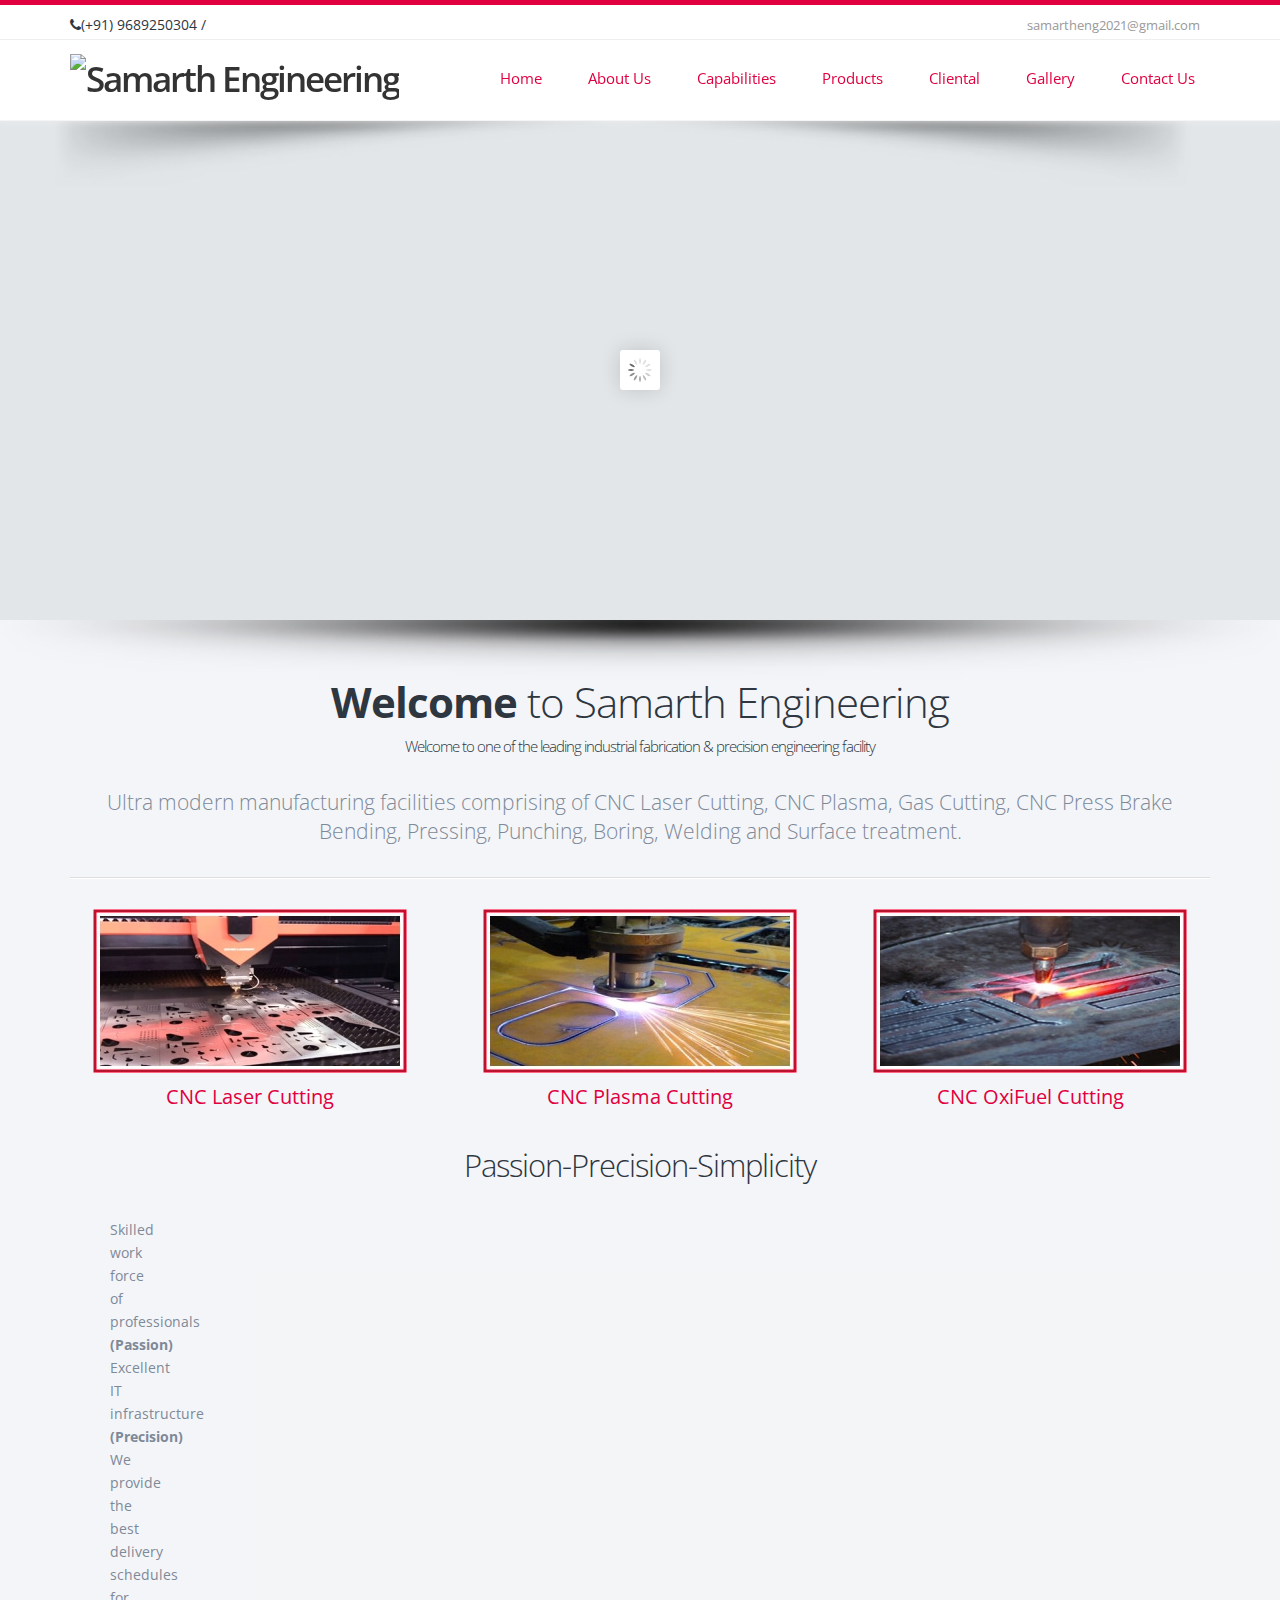
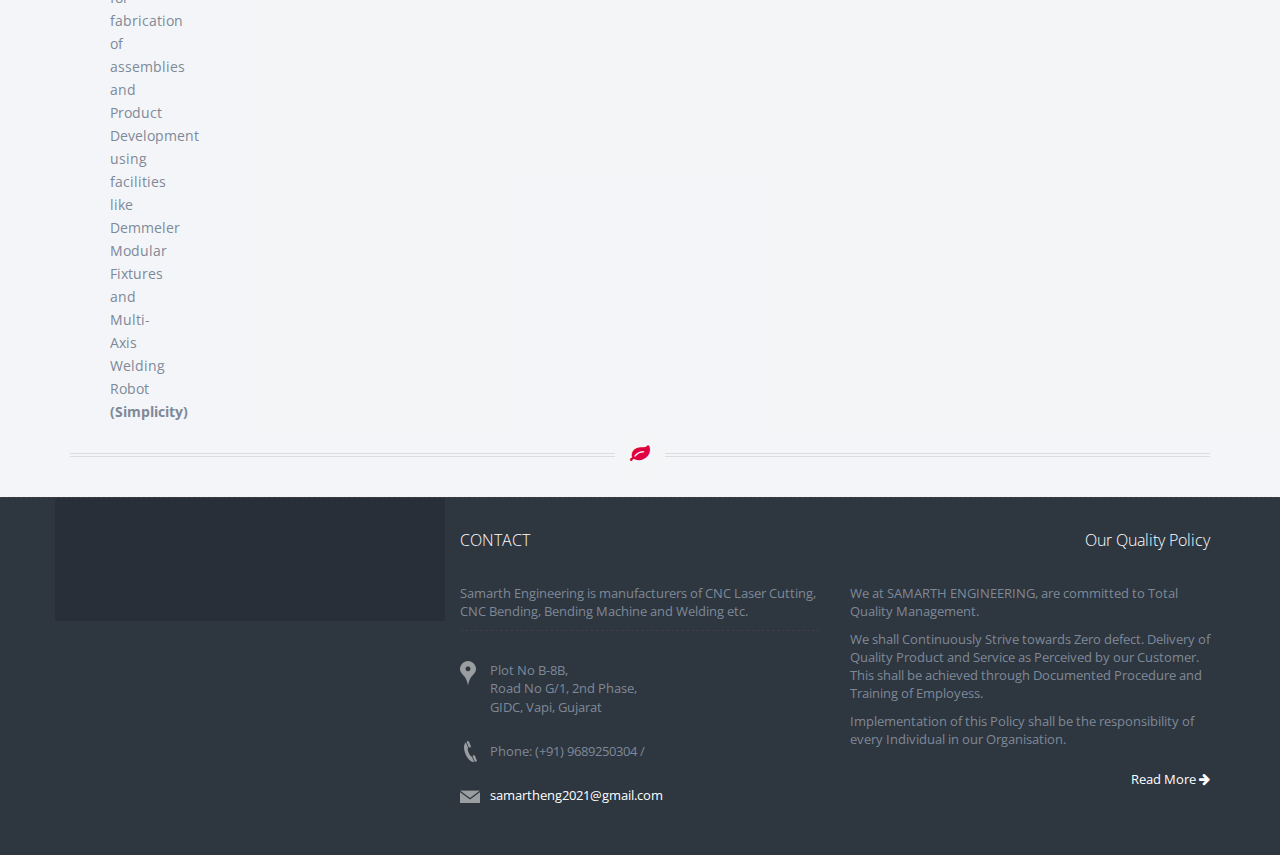
==== www.samartheng.com/index.html @ 7fe0d3ba "insert" ====
<!DOCTYPE html>

<html xmlns="http://www.w3.org/1999/xhtml">

<!-- Mirrored from www.samartheng.com/ by HTTrack Website Copier/3.x [XR&CO'2014], Wed, 17 Apr 2024 07:54:23 GMT -->
<!-- Added by HTTrack --><meta http-equiv="content-type" content="text/html;charset=utf-8" /><!-- /Added by HTTrack -->
<head><meta charset="utf-8" /><title>
	Samarth Engineering one of the leading industrial fabrication & precision engineering facility. Ultra modern manufacturing facilities comprising of CNC Laser Cutting, CNC Plasma, Gas Cutting, CNC Press Brake Bending, Pressing, Punching, Boring, Welding and Surface treatment in Vapi, Daman, Valsad, Silvassa, Umbergaon, Bhilad, Sarigam, Pardi, South Gujarat.
</title><meta name="keywords" content="Samarth Engineering work by us CNC Laser Cutting Machines | CNC OxiFuel Cutting | CNC Plasma Cutting | Machining in lathe  | Surface treatments (Pickling &amp; Passivation, polishing, Blasting &amp; Painting etc.)  | Plate Rolling / Bending  in Vapi, Daman, Valsad, Silvassa, Umbergaon, Bhilad, Sarigam, Pardi, South Gujarat" /><meta name="description" content="Samarth Engineering one of the leading industrial fabrication &amp; precision engineering facility. Ultra modern manufacturing facilities comprising of CNC Laser Cutting, CNC Plasma, Gas Cutting, CNC Press Brake Bending, Pressing, Punching, Boring, Welding and Surface treatment." /><meta name="Author" />

    <!-- mobile settings -->
    <meta name="viewport" content="width=device-width, maximum-scale=1, initial-scale=1, user-scalable=0" />

    <!-- WEB FONTS -->
    <link href="https://fonts.googleapis.com/css?family=Open+Sans:300,400,700,800" rel="stylesheet" type="text/css" />

    <!-- CORE CSS -->
    <link href="assets/plugins/bootstrap/css/bootstrap.min.css" rel="stylesheet" type="text/css" /><link href="assets/css/font-awesome.css" rel="stylesheet" type="text/css" /><link href="assets/plugins/owl-carousel/owl.carousel.css" rel="stylesheet" type="text/css" /><link href="assets/plugins/owl-carousel/owl.theme.css" rel="stylesheet" type="text/css" /><link href="assets/plugins/owl-carousel/owl.transitions.css" rel="stylesheet" type="text/css" /><link href="assets/plugins/magnific-popup/magnific-popup.css" rel="stylesheet" type="text/css" /><link href="assets/css/animate.css" rel="stylesheet" type="text/css" /><link href="assets/css/superslides.css" rel="stylesheet" type="text/css" />

    <!-- REVOLUTION SLIDER -->
    <link href="assets/plugins/slider.revolution.v4/css/settings.css" rel="stylesheet" type="text/css" />

    <!-- THEME CSS -->
    <link href="assets/css/essentials.css" rel="stylesheet" type="text/css" /><link href="assets/css/layout.css" rel="stylesheet" type="text/css" /><link href="assets/css/layout-responsive.css" rel="stylesheet" type="text/css" /><link href="assets/css/color_scheme/orange.css" rel="stylesheet" type="text/css" />
    <!-- orange: default style -->
    <!--<link id="css_dark_skin" href="assets/css/layout-dark.css" rel="stylesheet" type="text/css" />-->
    <!-- DARK SKIN -->

    <!-- styleswitcher - demo only -->
    <link href="assets/css/color_scheme/orange.css" rel="alternate stylesheet" type="text/css" title="orange" /><link href="assets/css/color_scheme/red.css" rel="alternate stylesheet" type="text/css" title="red" /><link href="assets/css/color_scheme/pink.css" rel="alternate stylesheet" type="text/css" title="pink" /><link href="assets/css/color_scheme/yellow.css" rel="alternate stylesheet" type="text/css" title="yellow" /><link href="assets/css/color_scheme/darkgreen.css" rel="alternate stylesheet" type="text/css" title="darkgreen" /><link href="assets/css/color_scheme/green.css" rel="alternate stylesheet" type="text/css" title="green" /><link href="assets/css/color_scheme/darkblue.css" rel="alternate stylesheet" type="text/css" title="darkblue" /><link href="assets/css/color_scheme/blue.css" rel="alternate stylesheet" type="text/css" title="blue" /><link href="assets/css/color_scheme/brown.css" rel="alternate stylesheet" type="text/css" title="brown" /><link href="assets/css/color_scheme/lightgrey.css" rel="alternate stylesheet" type="text/css" title="lightgrey" />
    <!-- /styleswitcher - demo only -->

    <!-- STYLESWITCHER - REMOVE ON PRODUCTION/DEVELOPMENT -->
    <link href="assets/plugins/styleswitcher/styleswitcher.html" rel="stylesheet" type="text/css" />

    <!-- Morenizr -->
    <script type="text/javascript" src="assets/plugins/modernizr.min.js"></script>
    
</head>
<body>
    <form method="post" action="https://www.samartheng.com/" id="form1">
<div class="aspNetHidden">
<input type="hidden" name="__VIEWSTATE" id="__VIEWSTATE" value="/wEPDwUKMTY1NDU2MTA1Mg9kFgJmD2QWAgIDD2QWAgIBDxYCHgVjbGFzcwUHY3VycmVudGRk8Z2JwL98B8uOlHuueDsgdNVasEkk8DAMAhuePHxxT/w=" />
</div>

<div class="aspNetHidden">

	<input type="hidden" name="__VIEWSTATEGENERATOR" id="__VIEWSTATEGENERATOR" value="CA0B0334" />
</div>
        <!-- Top Bar -->
        <header id="topHead" class="fixed" style="border-top: 5px solid #E0003F;">
            <div class="container">

                <!-- PHONE/EMAIL -->
                <span class="quick-contact pull-left">
                    <i class="fa fa-phone"></i>(+91) 9689250304 /<!-- (+91) 8830558223-->
                </span>
                <!-- /PHONE/EMAIL -->

                <!-- LANGUAGE -->
                <div class="btn-group pull-right hidden-xs">
                    <span class="quick-contact pull-left">
                        <a class="hidden-xs" href="#">samartheng2021@gmail.com</a>
                    </span>
                </div>
                <!-- /LANGUAGE -->




            </div>
        </header>
        <!-- /Top Bar -->

        <!-- TOP NAV -->
        <header id="topNav" class="topHead">
            <!-- remove class="topHead" if no topHead used! -->
            <div class="container">

                <!-- Mobile Menu Button -->


                <!-- Logo text or image -->
                <a class="logo" href="Default.html">
                    <img src="assets/images/logo.png" alt="Samarth Engineering" />
                </a>

                <!-- Top Nav -->
                <div class="navbar-collapse nav-main-collapse  pull-right">
                    <nav class="nav-main mega-menu">
                        <ul class="nav nav-pills nav-main scroll-menu" id="topMain">
                            <li >
                                <a href="Default.html" id="a1" class="current">Home</a>
                            </li>
                            <li id="a2" class="">
                                <a class="dropdown-toggle" href="about-us.html">About Us</a>
                            </li>
                            <li id="a3" class="">
                                <a class="dropdown-toggle" href="Capabilities.html">Capabilities</a>
                            </li>
                            <li id="a8" class="">
                                <a class="dropdown-toggle" href="products.html">Products</a>
                            </li>
                            <li id="a5" class="">
                                <a class="dropdown-toggle" href="clients.html">Cliental</a>
                            </li>
                            <li id="a6" class="">
                                <a class="dropdown-toggle" href="gallery.html">Gallery</a>
                            </li>
                            <li id="a7" class="">
                                <a class="dropdown-toggle" href="contact-us.html">Contact Us</a>
                            </li>

                        </ul>
                    </nav>
                </div>
                <!-- /Top Nav -->

            </div>
        </header>

        <span id="header_shadow" style="top: 111px;"></span>
        <!-- /TOP NAV -->
        
    <div id="wrapper" style="padding-bottom:20px;">

        <!-- REVOLUTION SLIDER -->
        <div class="fullwidthbanner-container roundedcorners">
            <div class="fullwidthbanner">
                <ul>

                    <!-- SLIDE  -->
                    <li data-transition="fade" data-slotamount="7" data-masterspeed="1500">

                        <!-- COVER IMAGE -->
                        <img src="assets/images/sliderbg1.jpg" alt="" data-bgfit="cover" data-bgposition="left top" data-bgrepeat="no-repeat">

                        <!-- LAYER NR. 1 -->
                        <div class="tp-caption lightgrey_divider skewfromrightshort customout"
                            data-x="85"
                            data-y="224"
                            data-customout="x:0;y:0;z:0;rotationX:0;rotationY:0;rotationZ:0;scaleX:0.75;scaleY:0.75;skewX:0;skewY:0;opacity:0;transformPerspective:600;transformOrigin:50% 50%;"
                            data-speed="500"
                            data-start="1200"
                            data-easing="Power4.easeOut"
                            data-endspeed="500"
                            data-endeasing="Power4.easeIn"
                            data-captionhidden="off"
                            style="z-index: 2">
                        </div>

                        <!-- LAYER NR. 2 -->
                        <div class="tp-caption customin customout"
                            data-x="right" data-hoffset="-100"
                            data-y="bottom" data-voffset="0"
                            data-customin="x:50;y:150;z:0;rotationX:0;rotationY:0;rotationZ:0;scaleX:0.5;scaleY:0.5;skewX:0;skewY:0;opacity:0;transformPerspective:0;transformOrigin:50% 50%;"
                            data-customout="x:0;y:0;z:0;rotationX:0;rotationY:0;rotationZ:0;scaleX:0.75;scaleY:0.75;skewX:0;skewY:0;opacity:0;transformPerspective:600;transformOrigin:50% 50%;"
                            data-speed="1500"
                            data-start="700"
                            data-easing="Elastic.easeInOut"
                            data-endspeed="500"
                            data-endeasing="Power1.easeIn"
                            style="z-index: 3">
                            <img src="assets/images/slider-1-up.jpg" alt="">
                        </div>

                        <!-- LAYER NR. 3 -->
                        <div class="tp-caption large_bold_grey skewfromrightshort customout"
                            data-x="80"
                            data-y="66"
                            data-customout="x:0;y:0;z:0;rotationX:0;rotationY:0;rotationZ:0;scaleX:0.75;scaleY:0.75;skewX:0;skewY:0;opacity:0;transformPerspective:600;transformOrigin:50% 50%;"
                            data-speed="500"
                            data-start="800"
                            data-easing="Back.easeOut"
                            data-endspeed="500"
                            data-endeasing="Power4.easeIn"
                            data-captionhidden="off"
                            style="z-index: 4; color: white;">
                            Laser
                        </div>

                        <!-- LAYER NR. 4 -->
                        <div class="tp-caption large_bold_grey skewfromleftshort customout"
                            data-x="80"
                            data-y="122"
                            data-customout="x:0;y:0;z:0;rotationX:0;rotationY:0;rotationZ:0;scaleX:0.75;scaleY:0.75;skewX:0;skewY:0;opacity:0;transformPerspective:600;transformOrigin:50% 50%;"
                            data-speed="300"
                            data-start="1100"
                            data-easing="Back.easeOut"
                            data-endspeed="500"
                            data-endeasing="Power4.easeIn"
                            data-captionhidden="off"
                            style="z-index: 7; color: white">
                            Cutting
                        </div>

                        <!-- LAYER NR. 5 -->
                        <div class="tp-caption small_thin_grey customin customout"
                            data-x="80"
                            data-y="230"
                            data-customin="x:0;y:100;z:0;rotationX:0;rotationY:0;rotationZ:0;scaleX:1;scaleY:3;skewX:0;skewY:0;opacity:0;transformPerspective:600;transformOrigin:0% 0%;"
                            data-customout="x:0;y:0;z:0;rotationX:0;rotationY:0;rotationZ:0;scaleX:0.75;scaleY:0.75;skewX:0;skewY:0;opacity:0;transformPerspective:600;transformOrigin:50% 50%;"
                            data-speed="500"
                            data-start="1300"
                            data-easing="Power4.easeOut"
                            data-endspeed="500"
                            data-endeasing="Power4.easeIn"
                            data-captionhidden="off"
                            style="z-index: 8; color: white; font-weight: bold; text-shadow: 1px 1px 2px black, 0 0 1em white, 0 0 0.2em white;">
                            Fiber Optic CNC laser cutting machine enables
                            <br />
                            Mild Steel, Stainless Steel, Copper, Brass and Aluminum<br />
                             Laser Cutting Solutions.<br />

                            <a href="products.html" style="color: red; font-weight: bold; text-shadow: 1px 1px 2px black, 0 0 1em white, 0 0 0.2em white;">Read more...</a>
                        </div>

                    </li>

                    <!-- SLIDE  -->
                    <li data-transition="3dcurtain-vertical" data-slotamount="14" data-masterspeed="300" data-delay="10000">

                        <!-- COVER IMAGE -->
                        <img src="assets/images/sliderbg2.jpg" alt="" data-bgfit="cover" data-bgposition="left top" data-bgrepeat="no-repeat" />

                        <!-- LAYER NR. 1 -->
                        <div class="tp-caption lightgrey_divider skewfromrightshort customout"
                            data-x="85"
                            data-y="224"
                            data-customout="x:0;y:0;z:0;rotationX:0;rotationY:0;rotationZ:0;scaleX:0.75;scaleY:0.75;skewX:0;skewY:0;opacity:0;transformPerspective:600;transformOrigin:50% 50%;"
                            data-speed="500"
                            data-start="1200"
                            data-easing="Power4.easeOut"
                            data-endspeed="500"
                            data-endeasing="Power4.easeIn"
                            data-captionhidden="off"
                            style="z-index: 2">
                        </div>

                        <!-- LAYER NR. 2 -->
                        <div class="tp-caption customin customout"
                            data-x="right" data-hoffset="-100"
                            data-y="bottom" data-voffset="0"
                            data-customin="x:50;y:150;z:0;rotationX:0;rotationY:0;rotationZ:0;scaleX:0.5;scaleY:0.5;skewX:0;skewY:0;opacity:0;transformPerspective:0;transformOrigin:50% 50%;"
                            data-customout="x:0;y:0;z:0;rotationX:0;rotationY:0;rotationZ:0;scaleX:0.75;scaleY:0.75;skewX:0;skewY:0;opacity:0;transformPerspective:600;transformOrigin:50% 50%;"
                            data-speed="1500"
                            data-start="700"
                            data-easing="Elastic.easeInOut"
                            data-endspeed="500"
                            data-endeasing="Power1.easeIn"
                            style="z-index: 3">
                            <img src="assets/images/slider-2-up.jpg" alt="">
                        </div>

                        <!-- LAYER NR. 3 -->
                        <div class="tp-caption large_bold_grey skewfromrightshort customout"
                            data-x="80"
                            data-y="66"
                            data-customout="x:0;y:0;z:0;rotationX:0;rotationY:0;rotationZ:0;scaleX:0.75;scaleY:0.75;skewX:0;skewY:0;opacity:0;transformPerspective:600;transformOrigin:50% 50%;"
                            data-speed="500"
                            data-start="800"
                            data-easing="Back.easeOut"
                            data-endspeed="500"
                            data-endeasing="Power4.easeIn"
                            data-captionhidden="off"
                            style="z-index: 4; color: white;">
                            CNC Profile
                        </div>

                        <!-- LAYER NR. 4 -->
                        <div class="tp-caption large_bold_grey skewfromleftshort customout"
                            data-x="80"
                            data-y="122"
                            data-customout="x:0;y:0;z:0;rotationX:0;rotationY:0;rotationZ:0;scaleX:0.75;scaleY:0.75;skewX:0;skewY:0;opacity:0;transformPerspective:600;transformOrigin:50% 50%;"
                            data-speed="300"
                            data-start="1100"
                            data-easing="Back.easeOut"
                            data-endspeed="500"
                            data-endeasing="Power4.easeIn"
                            data-captionhidden="off"
                            style="z-index: 7; color: white">
                            Cutting 
                        </div>

                        <!-- LAYER NR. 5 -->
                        <div class="tp-caption small_thin_grey customin customout"
                            data-x="80"
                            data-y="230"
                            data-customin="x:0;y:100;z:0;rotationX:0;rotationY:0;rotationZ:0;scaleX:1;scaleY:3;skewX:0;skewY:0;opacity:0;transformPerspective:600;transformOrigin:0% 0%;"
                            data-customout="x:0;y:0;z:0;rotationX:0;rotationY:0;rotationZ:0;scaleX:0.75;scaleY:0.75;skewX:0;skewY:0;opacity:0;transformPerspective:600;transformOrigin:50% 50%;"
                            data-speed="500"
                            data-start="1300"
                            data-easing="Power4.easeOut"
                            data-endspeed="500"
                            data-endeasing="Power4.easeIn"
                            data-captionhidden="off"
                            style="z-index: 8; color: white; font-weight: bold; text-shadow: 1px 1px 2px black, 0 0 1em white, 0 0 0.2em white;">
                            Oxifuel, Plasma & CNC Marking Facilities Available 
                            <br />
                            upto 200mm (Mild Steel)<br />
                            upto 25mm (Stainless Steel)<br />
                            Bed Size 3000mm x 8000mm (Max)<br />
                            <a href="products.html" style="color: red; font-weight: bold; text-shadow: 1px 1px 2px black, 0 0 1em white, 0 0 0.2em white;">Read more...</a>
                        </div>

                    </li>

                </ul>
                <div class="tp-bannertimer"></div>
            </div>
        </div>
        <!-- /REVOLUTION SLIDER -->


        <section class="container text-center">
            <h1 class="text-center" style="margin-bottom: 20px;">
                <strong>Welcome</strong> to Samarth Engineering
					<span class="subtitle" style="margin-top: 0px;">Welcome to one of the leading industrial fabrication & precision engineering facility</span>
            </h1>
            <p class="lead" style="margin-bottom: 0px;">Ultra modern manufacturing facilities comprising of CNC Laser Cutting, CNC Plasma, Gas Cutting, CNC Press Brake Bending, Pressing, Punching, Boring, Welding and Surface treatment.</p>
        </section>


        <div class="container">
            <hr class="half-margins" />
            <!-- hr line -->
        </div>


        <!-- FEATURED BOXES 3 -->
        <section class="container">
            <div class="row">
                <div class="col-md-4">
                    <div class="featured-box nobg border-only" style="padding-top:0px; padding-bottom:0px;">
                        <img src="assets/images/CNC-Laser-Cutting-home.jpg" alt="CNC Laser Cutting" />
                        <a href="#" style="text-decoration:none;"><h4 style="margin-top:10px; color:#E0003F;">CNC Laser Cutting</h4>  </a>                      
                    </div>
                </div>
                <div class="col-md-4">
                    <div class="featured-box nobg border-only" style="padding-top:0px; padding-bottom:0px;">
                        <img src="assets/images/CNC-Plasma-Cutting-home.jpg" alt="CNC Plasma Cutting" />
                        <a href="#" style="text-decoration:none;"><h4 style="margin-top:10px; color:#E0003F;">CNC Plasma Cutting </h4></a>
                    </div>
                </div>
                <div class="col-md-4">
                    <div class="featured-box nobg border-only" style="padding-top:0px; padding-bottom:0px;">
                        <img src="assets/images/CNC-Oxy-Fuel-Cutting-home.jpg" alt="CNC OxiFuel Cutting" />
                        <a href="#" style="text-decoration:none;"><h4 style="margin-top:10px; color:#E0003F;">CNC OxiFuel Cutting</h4></a>
                    </div>
                </div>
                
            </div>
        </section>
        <!-- /FEATURED BOXES 3 -->


        <div class="container">
            <hr class="no-lines" style="margin-bottom:0px;" />
            <!-- hr line -->
        </div>


        <!-- CAROUSEL -->
        <section class="container">
            <div class="row">

                <div class="col-md-12">
                    <h2 style="text-align: center;">Passion-Precision-Simplicity</h2>
                    
                    <ul style="text-align:center; width:10px">   
                        <li style="list-style-type:none">Skilled work force of professionals <b>(Passion)</b></li>
                        <li style="list-style-type:none">Excellent IT infrastructure <b>(Precision)</b></li>
                        <li style="list-style-type:none">We provide the best delivery schedules for fabrication of assemblies and Product Development<br /> using facilities like Demmeler Modular Fixtures and Multi-Axis Welding Robot <b>(Simplicity)</b></li>                  
                        </ul>
                    <!-- divider -->
                    <div class="divider styleColor" style="margin-bottom: 20px;">
                        <i class="fa fa-leaf"></i>
                    </div>
                </div>
            </div>
        </section>
        <!-- /CAROUSEL -->
    </div>

        <!-- FOOTER -->
        <footer>


            <!-- footer content -->
            <div class="footer-content">
                <div class="container">

                    <div class="row">

                        <!-- FOOTER LOGO -->
                        <div class="column logo col-md-4 text-center">
                            <div class="logo-content">
                                <img src="assets/images/logo_footer.png" width="300" alt="" />

                            </div>
                        </div>
                        <!-- /FOOTER LOGO -->

                        <!-- FOOTER CONTACT INFO -->
                        <div class="column col-md-4">
                            <h3>CONTACT</h3>

                            <p class="contact-desc">
                               Samarth Engineering is manufacturers of CNC Laser Cutting, CNC Bending, Bending Machine and Welding etc.						
                          										
                            </p>
                            <address class="font-opensans">
                                <ul>
                                    <li class="footer-sprite address">Plot No B-8B,<br />
                                        Road No G/1, 2nd Phase,<br />
                                        GIDC, Vapi, Gujarat
                                    </li>
                                    <li class="footer-sprite phone">Phone: (+91) 9689250304 /<!-- (+91) 8830558223-->
                                    </li>
                                    <li class="footer-sprite email">
                                        <a href="mailto:samartheng2021@gmail.com">samartheng2021@gmail.com</a>
                                    </li>
                                </ul>
                            </address>

                        </div>
                        <!-- /FOOTER CONTACT INFO -->


                        <!-- FOOTER LATEST POSTS -->
                        <div class="column col-md-4 text-right">
                            <h3>Our Quality Policy</h3>

                            <p style="text-align: left; margin-bottom:10px;">
                                We at SAMARTH ENGINEERING, are committed to Total Quality Management.
                            </p>
                            <p style="text-align: left; margin-bottom:10px;">
                                We shall Continuously Strive towards Zero defect. Delivery of Quality Product and Service as Perceived by our  Customer. This shall be achieved through Documented Procedure and Training of Employess.
                            </p>
                            <p style="text-align: left; margin-bottom:0px;">
                                Implementation of this Policy shall be the responsibility of every Individual in our Organisation.
                            </p>

                            <a href="about-us.html" class="view-more pull-right">Read More <i class="fa fa-arrow-right"></i></a>

                        </div>
                        <!-- /FOOTER LATEST POSTS -->

                    </div>

                </div>
            </div>
            <!-- footer content -->

            <!-- copyright , scrollTo Top -->
            <!--<div class="footer-bar">
                <div class="container">
                    <span class="copyright" style="float:right;">Website Design &amp; Developed by <a href="http://www.bingenious.com/" target="_blank">B-Ingenious</a>.</span>

                </div>
            </div>-->
            <!-- copyright , scrollTo Top -->
        </footer>
        <!-- /FOOTER -->



        <!-- JAVASCRIPT FILES -->
        <script type="text/javascript" src="assets/plugins/jquery-2.2.3.min.js"></script>
        <script type="text/javascript" src="assets/plugins/jquery.easing.1.3.js"></script>
        <script type="text/javascript" src="assets/plugins/jquery.cookie.js"></script>
        <script type="text/javascript" src="assets/plugins/jquery.appear.js"></script>
        <script type="text/javascript" src="assets/plugins/jquery.isotope.js"></script>
        <script type="text/javascript" src="assets/plugins/masonry.js"></script>

        <script type="text/javascript" src="assets/plugins/bootstrap/js/bootstrap.min.js"></script>
        <script type="text/javascript" src="assets/plugins/magnific-popup/jquery.magnific-popup.min.js"></script>
        <script type="text/javascript" src="assets/plugins/owl-carousel/owl.carousel.min.js"></script>
        <script type="text/javascript" src="assets/plugins/stellar/jquery.stellar.min.js"></script>
        <script type="text/javascript" src="assets/plugins/knob/js/jquery.knob.js"></script>
        <script type="text/javascript" src="assets/plugins/jquery.backstretch.min.js"></script>
        <script type="text/javascript" src="assets/plugins/superslides/dist/jquery.superslides.min.js"></script>
        <script type="text/javascript" src="assets/plugins/styleswitcher/styleswitcher-2.html"></script>
        <!-- STYLESWITCHER - REMOVE ON PRODUCTION/DEVELOPMENT -->
        <script type="text/javascript" src="assets/plugins/mediaelement/build/mediaelement-and-player.min.js"></script>

        <!-- REVOLUTION SLIDER -->
        <script type="text/javascript" src="assets/plugins/slider.revolution.v4/js/jquery.themepunch.tools.min.js"></script>
        <script type="text/javascript" src="assets/plugins/slider.revolution.v4/js/jquery.themepunch.revolution.min.js"></script>
        <script type="text/javascript" src="assets/js/slider_revolution.js"></script>


    </form>
</body>

</html>
---- www.samartheng.com/assets/css/superslides.css ----
/* Styles for SuperSlides */
#slides {
	position: relative;
}

#slides .slides-container {
	margin: 0;
}

#slides .scrollable {
	*zoom: 1;
	position: relative;
	top: 0;
	left: 0;
	overflow-y: auto;
	-webkit-overflow-scrolling: touch;
	height: 100%;
}

#slides .scrollable:after {
	content: "";
	display: table;
	clear: both;
}

/* SuperSlides arrow controls */
.slides-navigation a {
	position: absolute;
	top: 50%;
	margin-top: -20px;
	outline: 0;
	width: 40px;
	height: 40px;
	line-height: 40px;
	/*text-indent: -9999px;*/
	z-index: 99;
	zoom: 1;
	text-align: center;
}

.slides-navigation a.prev,
.slides-navigation a.next {
	color: #ffffff;
	font-size: 42px;
}

.slides-navigation a.prev:hover,
.slides-navigation a.next:hover {
	color: #ffffff;
	font-size: 56px;
}

.slides-navigation a.prev {
	left: 10px;
}

.slides-navigation a.prev:after {
	font-family: 'FontAwesome';
	content: '\f104';
}

.slides-navigation a.next {
	right: 10px;
}

.slides-navigation a.next:after {
	font-family: 'FontAwesome';
	content: '\f105';
}

/* SuperSlides pagination indicators */
.slides-pagination {
	position: absolute;
	z-index: 20;
	bottom: 25px;
	text-align: center;
	width: 100%;
}

.slides-pagination a {
	background: url('../images/slider_pagebullet.png') no-repeat top;
	width: 20px;
	height: 20px;
	margin: 4px;
	display: inline-block;
	-webkit-border-radius: 50%;
			border-radius: 50%;
	zoom: 1;
	overflow: hidden;
	text-indent: -100px;
}

.slides-pagination a:hover,
.slides-pagination a.current {
	background: url('../images/slider_pagebullet.png') no-repeat bottom;
}

/* Fullscreen background for SuperSlides */
.slides-fullscreen-img {
	background-repeat: no-repeat;
	background-size: cover;
	background-position: center center;
	width: 100%;
	height: 100%;
}
---- www.samartheng.com/assets/plugins/slider.revolution.v4/css/settings.css ----
/*-----------------------------------------------------------------------------

	-	Revolution Slider 4.1 Captions -

		Screen Stylesheet

version:   	1.4.5
date:      	27/11/13
author:		themepunch
email:     	info@themepunch.com
website:   	http://www.themepunch.com
-----------------------------------------------------------------------------*/



/*************************
	-	CAPTIONS	-
**************************/

.tp-static-layers	{	position:absolute; z-index:505; top:0px;left:0px}

.tp-hide-revslider,.tp-caption.tp-hidden-caption	{	visibility:hidden !important; display:none !important}


.tp-caption { z-index:1; white-space:nowrap}

.tp-caption-demo .tp-caption	{	position:relative !important; display:inline-block; margin-bottom:10px; margin-right:20px !important}


.tp-caption.whitedivider3px {

	color: #000000;
	text-shadow: none;
	background-color: rgb(255, 255, 255);
	background-color: rgba(255, 255, 255, 1);
	text-decoration: none;
	min-width: 408px;
	min-height: 3px;
	background-position: initial initial;
	background-repeat: initial initial;
	border-width: 0px;
	border-color: #000000;
	border-style: none;
}


.tp-caption.finewide_large_white {
color:#ffffff;
text-shadow:none;
font-size:60px;
line-height:60px;
font-weight:300;
font-family:"Open Sans", sans-serif;
background-color:transparent;
text-decoration:none;
text-transform:uppercase;
letter-spacing:8px;
border-width:0px;
border-color:rgb(0, 0, 0);
border-style:none;
}

.tp-caption.whitedivider3px {
color:#000000;
text-shadow:none;
background-color:rgb(255, 255, 255);
background-color:rgba(255, 255, 255, 1);
text-decoration:none;
font-size:0px;
line-height:0;
min-width:468px;
min-height:3px;
border-width:0px;
border-color:rgb(0, 0, 0);
border-style:none;
}

.tp-caption.finewide_medium_white {
color:#ffffff;
text-shadow:none;
font-size:37px;
line-height:37px;
font-weight:300;
font-family:"Open Sans", sans-serif;
background-color:transparent;
text-decoration:none;
text-transform:uppercase;
letter-spacing:5px;
border-width:0px;
border-color:rgb(0, 0, 0);
border-style:none;
}

.tp-caption.boldwide_small_white {
font-size:25px;
line-height:25px;
font-weight:800;
font-family:"Open Sans", sans-serif;
color:rgb(255, 255, 255);
text-decoration:none;
background-color:transparent;
text-shadow:none;
text-transform:uppercase;
letter-spacing:5px;
border-width:0px;
border-color:rgb(0, 0, 0);
border-style:none;
}

.tp-caption.whitedivider3px_vertical {
color:#000000;
text-shadow:none;
background-color:rgb(255, 255, 255);
background-color:rgba(255, 255, 255, 1);
text-decoration:none;
font-size:0px;
line-height:0;
min-width:3px;
min-height:130px;
border-width:0px;
border-color:rgb(0, 0, 0);
border-style:none;
}

.tp-caption.finewide_small_white {
color:#ffffff;
text-shadow:none;
font-size:25px;
line-height:25px;
font-weight:300;
font-family:"Open Sans", sans-serif;
background-color:transparent;
text-decoration:none;
text-transform:uppercase;
letter-spacing:5px;
border-width:0px;
border-color:rgb(0, 0, 0);
border-style:none;
}

.tp-caption.finewide_verysmall_white_mw {
font-size:13px;
line-height:25px;
font-weight:400;
font-family:"Open Sans", sans-serif;
color:#ffffff;
text-decoration:none;
background-color:transparent;
text-shadow:none;
text-transform:uppercase;
letter-spacing:5px;
max-width:470px;
white-space:normal !important;
border-width:0px;
border-color:rgb(0, 0, 0);
border-style:none;
}

.tp-caption.lightgrey_divider {
text-decoration:none;
background-color:rgb(235, 235, 235);
background-color:rgba(235, 235, 235, 1);
width:370px;
height:3px;
background-position:initial initial;
background-repeat:initial initial;
border-width:0px;
border-color:rgb(34, 34, 34);
border-style:none;
}

.tp-caption.finewide_large_white {
color: #FFF;
text-shadow: none;
font-size: 60px;
line-height: 60px;
font-weight: 300;
font-family: "Open Sans", sans-serif;
background-color: rgba(0, 0, 0, 0);
text-decoration: none;
text-transform: uppercase;
letter-spacing: 8px;
border-width: 0px;
border-color: #000;
border-style: none;
}

.tp-caption.finewide_medium_white {
color: #FFF;
text-shadow: none;
font-size: 34px;
line-height: 34px;
font-weight: 300;
font-family: "Open Sans", sans-serif;
background-color: rgba(0, 0, 0, 0);
text-decoration: none;
text-transform: uppercase;
letter-spacing: 5px;
border-width: 0px;
border-color: #000;
border-style: none;
}

.tp-caption.huge_red {
position:absolute;
color:rgb(223,75,107);
font-weight:400;
font-size:150px;
line-height:130px;
font-family: 'Oswald', sans-serif;
margin:0px;
border-width:0px;
border-style:none;
white-space:nowrap;
background-color:rgb(45,49,54);
padding:0px;
}

.tp-caption.middle_yellow {
position:absolute;
color:rgb(251,213,114);
font-weight:600;
font-size:50px;
line-height:50px;
font-family: 'Open Sans', sans-serif;
margin:0px;
border-width:0px;
border-style:none;
white-space:nowrap;
}

.tp-caption.huge_thin_yellow {
	position:absolute;
color:rgb(251,213,114);
font-weight:300;
font-size:90px;
line-height:90px;
font-family: 'Open Sans', sans-serif;
margin:0px;
letter-spacing: 20px;
border-width:0px;
border-style:none;
white-space:nowrap;
}

.tp-caption.big_dark {
position:absolute;
color:#333;
font-weight:700;
font-size:70px;
line-height:70px;
font-family:"Open Sans";
margin:0px;
border-width:0px;
border-style:none;
white-space:nowrap;
}

.tp-caption.medium_dark {
position:absolute;
color:#333;
font-weight:300;
font-size:40px;
line-height:40px;
font-family:"Open Sans";
margin:0px;
letter-spacing: 5px;
border-width:0px;
border-style:none;
white-space:nowrap;
}


.tp-caption.medium_grey {
position:absolute;
color:#fff;
text-shadow:0px 2px 5px rgba(0, 0, 0, 0.5);
font-weight:700;
font-size:20px;
line-height:20px;
font-family:Arial;
padding:2px 4px;
margin:0px;
border-width:0px;
border-style:none;
background-color:#888;
white-space:nowrap;
}

.tp-caption.small_text {
position:absolute;
color:#fff;
text-shadow:0px 2px 5px rgba(0, 0, 0, 0.5);
font-weight:700;
font-size:14px;
line-height:20px;
font-family:Arial;
margin:0px;
border-width:0px;
border-style:none;
white-space:nowrap;
}

.tp-caption.medium_text {
position:absolute;
color:#fff;
text-shadow:0px 2px 5px rgba(0, 0, 0, 0.5);
font-weight:700;
font-size:20px;
line-height:20px;
font-family:Arial;
margin:0px;
border-width:0px;
border-style:none;
white-space:nowrap;
}


.tp-caption.large_bold_white_25 {
font-size:55px;
line-height:65px;
font-weight:700;
font-family:"Open Sans";
color:#fff;
text-decoration:none;
background-color:transparent;
text-align:center;
text-shadow:#000 0px 5px 10px;
border-width:0px;
border-color:rgb(255, 255, 255);
border-style:none;
}

.tp-caption.medium_text_shadow {
font-size:25px;
line-height:25px;
font-weight:600;
font-family:"Open Sans";
color:#fff;
text-decoration:none;
background-color:transparent;
text-align:center;
text-shadow:#000 0px 5px 10px;
border-width:0px;
border-color:rgb(255, 255, 255);
border-style:none;
}

.tp-caption.large_text {
position:absolute;
color:#fff;
text-shadow:0px 2px 5px rgba(0, 0, 0, 0.5);
font-weight:700;
font-size:40px;
line-height:40px;
font-family:Arial;
margin:0px;
border-width:0px;
border-style:none;
white-space:nowrap;
}

.tp-caption.medium_bold_grey {
font-size:30px;
line-height:30px;
font-weight:800;
font-family:"Open Sans";
color:rgb(102, 102, 102);
text-decoration:none;
background-color:transparent;
text-shadow:none;
margin:0px;
padding:1px 4px 0px;
border-width:0px;
border-color:rgb(255, 214, 88);
border-style:none;
}

.tp-caption.very_large_text {
position:absolute;
color:#fff;
text-shadow:0px 2px 5px rgba(0, 0, 0, 0.5);
font-weight:700;
font-size:60px;
line-height:60px;
font-family:Arial;
margin:0px;
border-width:0px;
border-style:none;
white-space:nowrap;
letter-spacing:-2px;
}

.tp-caption.very_big_white {
position:absolute;
color:#fff;
text-shadow:none;
font-weight:800;
font-size:60px;
line-height:60px;
font-family:Arial;
margin:0px;
border-width:0px;
border-style:none;
white-space:nowrap;
padding:0px 4px;
padding-top:1px;
background-color:#000;
}

.tp-caption.very_big_black {
position:absolute;
color:#000;
text-shadow:none;
font-weight:700;
font-size:60px;
line-height:60px;
font-family:Arial;
margin:0px;
border-width:0px;
border-style:none;
white-space:nowrap;
padding:0px 4px;
padding-top:1px;
background-color:#fff;
}

.tp-caption.modern_medium_fat {
position:absolute;
color:#000;
text-shadow:none;
font-weight:800;
font-size:24px;
line-height:20px;
font-family:"Open Sans", sans-serif;
margin:0px;
border-width:0px;
border-style:none;
white-space:nowrap;
}

.tp-caption.modern_medium_fat_white {
position:absolute;
color:#fff;
text-shadow:none;
font-weight:800;
font-size:24px;
line-height:20px;
font-family:"Open Sans", sans-serif;
margin:0px;
border-width:0px;
border-style:none;
white-space:nowrap;
}

.tp-caption.modern_medium_light {
position:absolute;
color:#000;
text-shadow:none;
font-weight:300;
font-size:24px;
line-height:20px;
font-family:"Open Sans", sans-serif;
margin:0px;
border-width:0px;
border-style:none;
white-space:nowrap;
}

.tp-caption.modern_big_bluebg {
position:absolute;
color:#fff;
text-shadow:none;
font-weight:800;
font-size:30px;
line-height:36px;
font-family:"Open Sans", sans-serif;
padding:3px 10px;
margin:0px;
border-width:0px;
border-style:none;
background-color:#4e5b6c;
letter-spacing:0;
}

.tp-caption.modern_big_redbg {
position:absolute;
color:#fff;
text-shadow:none;
font-weight:300;
font-size:30px;
line-height:36px;
font-family:"Open Sans", sans-serif;
padding:3px 10px;
padding-top:1px;
margin:0px;
border-width:0px;
border-style:none;
background-color:#de543e;
letter-spacing:0;
}

.tp-caption.modern_small_text_dark {
position:absolute;
color:#555;
text-shadow:none;
font-size:14px;
line-height:22px;
font-family:Arial;
margin:0px;
border-width:0px;
border-style:none;
white-space:nowrap;
}

.tp-caption.boxshadow {
-moz-box-shadow:0px 0px 20px rgba(0, 0, 0, 0.5);
-webkit-box-shadow:0px 0px 20px rgba(0, 0, 0, 0.5);
box-shadow:0px 0px 20px rgba(0, 0, 0, 0.5);
}

.tp-caption.black {
color:#000;
text-shadow:none;
}

.tp-caption.noshadow {
text-shadow:none;
}

.tp-caption a {
color:#ff7302;
text-shadow:none;
-webkit-transition:all 0.2s ease-out;
-moz-transition:all 0.2s ease-out;
-o-transition:all 0.2s ease-out;
-ms-transition:all 0.2s ease-out;
}

.tp-caption a:hover {
color:#ffa902;
}

.tp-caption.thinheadline_dark {
position:absolute;
color:rgba(0,0,0,0.85);
text-shadow:none;
font-weight:300;
font-size:30px;
line-height:30px;
font-family:"Open Sans";
background-color:transparent;
}

.tp-caption.thintext_dark {
position:absolute;
color:rgba(0,0,0,0.85);
text-shadow:none;
font-weight:300;
font-size:16px;
line-height:26px;
font-family:"Open Sans";
background-color:transparent;
}

.tp-caption.medium_bg_red a {
	color: #fff;
    text-decoration: none;
}

.tp-caption.medium_bg_red a:hover {
	color: #fff;
    text-decoration: underline;
}

.tp-caption.smoothcircle {
font-size:30px;
line-height:75px;
font-weight:800;
font-family:"Open Sans";
color:rgb(255, 255, 255);
text-decoration:none;
background-color:rgb(0, 0, 0);
background-color:rgba(0, 0, 0, 0.498039);
padding:50px 25px;
text-align:center;
border-radius:500px 500px 500px 500px;
border-width:0px;
border-color:rgb(0, 0, 0);
border-style:none;
}

.tp-caption.largeblackbg {
font-size:50px;
line-height:70px;
font-weight:300;
font-family:"Open Sans";
color:rgb(255, 255, 255);
text-decoration:none;
background-color:rgb(0, 0, 0);
padding:0px 20px 5px;
text-shadow:none;
border-width:0px;
border-color:rgb(255, 255, 255);
border-style:none;
}

.tp-caption.largepinkbg {
position:absolute;
color:#fff;
text-shadow:none;
font-weight:300;
font-size:50px;
line-height:70px;
font-family:"Open Sans";
background-color:#db4360;
padding:0px 20px;
-webkit-border-radius:0px;
-moz-border-radius:0px;
border-radius:0px;
}

.tp-caption.largewhitebg {
position:absolute;
color:#000;
text-shadow:none;
font-weight:300;
font-size:50px;
line-height:70px;
font-family:"Open Sans";
background-color:#fff;
padding:0px 20px;
-webkit-border-radius:0px;
-moz-border-radius:0px;
border-radius:0px;
}

.tp-caption.largegreenbg {
position:absolute;
color:#fff;
text-shadow:none;
font-weight:300;
font-size:50px;
line-height:70px;
font-family:"Open Sans";
background-color:#67ae73;
padding:0px 20px;
-webkit-border-radius:0px;
-moz-border-radius:0px;
border-radius:0px;
}

.tp-caption.excerpt {
font-size:36px;
line-height:36px;
font-weight:700;
font-family:Arial;
color:#ffffff;
text-decoration:none;
background-color:rgba(0, 0, 0, 1);
text-shadow:none;
margin:0px;
letter-spacing:-1.5px;
padding:1px 4px 0px 4px;
width:150px;
white-space:normal !important;
height:auto;
border-width:0px;
border-color:rgb(255, 255, 255);
border-style:none;
}

.tp-caption.large_bold_grey {
font-size:60px;
line-height:60px;
font-weight:800;
font-family:"Open Sans";
color:rgb(102, 102, 102);
text-decoration:none;
background-color:transparent;
text-shadow:none;
margin:0px;
padding:1px 4px 0px;
border-width:0px;
border-color:rgb(255, 214, 88);
border-style:none;
}

.tp-caption.medium_thin_grey {
font-size:34px;
line-height:30px;
font-weight:300;
font-family:"Open Sans";
color:rgb(102, 102, 102);
text-decoration:none;
background-color:transparent;
padding:1px 4px 0px;
text-shadow:none;
margin:0px;
border-width:0px;
border-color:rgb(255, 214, 88);
border-style:none;
}

.tp-caption.small_thin_grey {
font-size:18px;
line-height:26px;
font-weight:300;
font-family:"Open Sans";
color:rgb(117, 117, 117);
text-decoration:none;
background-color:transparent;
padding:1px 4px 0px;
text-shadow:none;
margin:0px;
border-width:0px;
border-color:rgb(255, 214, 88);
border-style:none;
}

.tp-caption.lightgrey_divider {
text-decoration:none;
background-color:rgba(235, 235, 235, 1);
width:370px;
height:3px;
background-position:initial initial;
background-repeat:initial initial;
border-width:0px;
border-color:rgb(34, 34, 34);
border-style:none;
}

.tp-caption.large_bold_darkblue {
font-size:58px;
line-height:60px;
font-weight:800;
font-family:"Open Sans";
color:rgb(52, 73, 94);
text-decoration:none;
background-color:transparent;
border-width:0px;
border-color:rgb(255, 214, 88);
border-style:none;
}

.tp-caption.medium_bg_darkblue {
font-size:20px;
line-height:20px;
font-weight:800;
font-family:"Open Sans";
color:rgb(255, 255, 255);
text-decoration:none;
background-color:rgb(52, 73, 94);
padding:10px;
border-width:0px;
border-color:rgb(255, 214, 88);
border-style:none;
}

.tp-caption.medium_bold_red {
font-size:24px;
line-height:30px;
font-weight:800;
font-family:"Open Sans";
color:rgb(227, 58, 12);
text-decoration:none;
background-color:transparent;
padding:0px;
border-width:0px;
border-color:rgb(255, 214, 88);
border-style:none;
}

.tp-caption.medium_light_red {
font-size:21px;
line-height:26px;
font-weight:300;
font-family:"Open Sans";
color:rgb(227, 58, 12);
text-decoration:none;
background-color:transparent;
padding:0px;
border-width:0px;
border-color:rgb(255, 214, 88);
border-style:none;
}

.tp-caption.medium_bg_red {
font-size:20px;
line-height:20px;
font-weight:800;
font-family:"Open Sans";
color:rgb(255, 255, 255);
text-decoration:none;
background-color:rgb(227, 58, 12);
padding:10px;
border-width:0px;
border-color:rgb(255, 214, 88);
border-style:none;
}

.tp-caption.medium_bold_orange {
font-size:24px;
line-height:30px;
font-weight:800;
font-family:"Open Sans";
color:rgb(243, 156, 18);
text-decoration:none;
background-color:transparent;
border-width:0px;
border-color:rgb(255, 214, 88);
border-style:none;
}

.tp-caption.medium_bg_orange {
font-size:20px;
line-height:20px;
font-weight:800;
font-family:"Open Sans";
color:rgb(255, 255, 255);
text-decoration:none;
background-color:rgb(243, 156, 18);
padding:10px;
border-width:0px;
border-color:rgb(255, 214, 88);
border-style:none;
}

.tp-caption.grassfloor {
text-decoration:none;
background-color:rgba(160, 179, 151, 1);
width:4000px;
height:150px;
border-width:0px;
border-color:rgb(34, 34, 34);
border-style:none;
}

.tp-caption.large_bold_white {
font-size:58px;
line-height:60px;
font-weight:800;
font-family:"Open Sans";
color:rgb(255, 255, 255);
text-decoration:none;
background-color:transparent;
border-width:0px;
border-color:rgb(255, 214, 88);
border-style:none;
}

.tp-caption.medium_light_white {
font-size:30px;
line-height:36px;
font-weight:300;
font-family:"Open Sans";
color:rgb(255, 255, 255);
text-decoration:none;
background-color:transparent;
padding:0px;
border-width:0px;
border-color:rgb(255, 214, 88);
border-style:none;
}

.tp-caption.mediumlarge_light_white {
font-size:34px;
line-height:40px;
font-weight:300;
font-family:"Open Sans";
color:rgb(255, 255, 255);
text-decoration:none;
background-color:transparent;
padding:0px;
border-width:0px;
border-color:rgb(255, 214, 88);
border-style:none;
}

.tp-caption.mediumlarge_light_white_center {
font-size:34px;
line-height:40px;
font-weight:300;
font-family:"Open Sans";
color:#ffffff;
text-decoration:none;
background-color:transparent;
padding:0px 0px 0px 0px;
text-align:center;
border-width:0px;
border-color:rgb(255, 214, 88);
border-style:none;
}

.tp-caption.medium_bg_asbestos {
font-size:20px;
line-height:20px;
font-weight:800;
font-family:"Open Sans";
color:rgb(255, 255, 255);
text-decoration:none;
background-color:rgb(127, 140, 141);
padding:10px;
border-width:0px;
border-color:rgb(255, 214, 88);
border-style:none;
}

.tp-caption.medium_light_black {
font-size:30px;
line-height:36px;
font-weight:300;
font-family:"Open Sans";
color:rgb(0, 0, 0);
text-decoration:none;
background-color:transparent;
padding:0px;
border-width:0px;
border-color:rgb(255, 214, 88);
border-style:none;
}

.tp-caption.large_bold_black {
font-size:58px;
line-height:60px;
font-weight:800;
font-family:"Open Sans";
color:rgb(0, 0, 0);
text-decoration:none;
background-color:transparent;
border-width:0px;
border-color:rgb(255, 214, 88);
border-style:none;
}

.tp-caption.mediumlarge_light_darkblue {
font-size:34px;
line-height:40px;
font-weight:300;
font-family:"Open Sans";
color:rgb(52, 73, 94);
text-decoration:none;
background-color:transparent;
padding:0px;
border-width:0px;
border-color:rgb(255, 214, 88);
border-style:none;
}

.tp-caption.small_light_white {
font-size:17px;
line-height:28px;
font-weight:300;
font-family:"Open Sans";
color:rgb(255, 255, 255);
text-decoration:none;
background-color:transparent;
padding:0px;
border-width:0px;
border-color:rgb(255, 214, 88);
border-style:none;
}

.tp-caption.roundedimage {
border-width:0px;
border-color:rgb(34, 34, 34);
border-style:none;
}

.tp-caption.large_bg_black {
font-size:40px;
line-height:40px;
font-weight:800;
font-family:"Open Sans";
color:rgb(255, 255, 255);
text-decoration:none;
background-color:rgb(0, 0, 0);
padding:10px 20px 15px;
border-width:0px;
border-color:rgb(255, 214, 88);
border-style:none;
}

.tp-caption.mediumwhitebg {
font-size:30px;
line-height:30px;
font-weight:300;
font-family:"Open Sans";
color:rgb(0, 0, 0);
text-decoration:none;
background-color:rgb(255, 255, 255);
padding:5px 15px 10px;
text-shadow:none;
border-width:0px;
border-color:rgb(0, 0, 0);
border-style:none;
}

.tp-caption.medium_bg_orange_new1 {
font-size:20px;
line-height:20px;
font-weight:800;
font-family:"Open Sans";
color:rgb(255, 255, 255);
text-decoration:none;
background-color:rgb(243, 156, 18);
padding:10px;
border-width:0px;
border-color:rgb(255, 214, 88);
border-style:none;
}



.tp-caption.boxshadow{
		-moz-box-shadow: 0px 0px 20px rgba(0, 0, 0, 0.5);
		-webkit-box-shadow: 0px 0px 20px rgba(0, 0, 0, 0.5);
		box-shadow: 0px 0px 20px rgba(0, 0, 0, 0.5);
	}

.tp-caption.black{
		color: #000;
		text-shadow: none;
		font-weight: 300;
		font-size: 19px;
		line-height: 19px;
		font-family: 'Open Sans', sans;
	}

.tp-caption.noshadow {
		text-shadow: none;
	}


.tp_inner_padding	{	box-sizing:border-box;
						-webkit-box-sizing:border-box;
						-moz-box-sizing:border-box;
						max-height:none !important;	}


/*.tp-caption			{	transform:none !important}*/


/*********************************
	-	SPECIAL TP CAPTIONS -
**********************************/
.tp-caption .frontcorner		{
										width: 0;
										height: 0;
										border-left: 40px solid transparent;
										border-right: 0px solid transparent;
										border-top: 40px solid #00A8FF;
										position: absolute;left:-40px;top:0px;
									}

.tp-caption .backcorner		{
										width: 0;
										height: 0;
										border-left: 0px solid transparent;
										border-right: 40px solid transparent;
										border-bottom: 40px solid #00A8FF;
										position: absolute;right:0px;top:0px;
									}

.tp-caption .frontcornertop		{
										width: 0;
										height: 0;
										border-left: 40px solid transparent;
										border-right: 0px solid transparent;
										border-bottom: 40px solid #00A8FF;
										position: absolute;left:-40px;top:0px;
									}

.tp-caption .backcornertop		{
										width: 0;
										height: 0;
										border-left: 0px solid transparent;
										border-right: 40px solid transparent;
										border-top: 40px solid #00A8FF;
										position: absolute;right:0px;top:0px;
									}


/***********************************************
	-	SPECIAL ALTERNATIVE IMAGE SETTINGS	-
***********************************************/

img.tp-slider-alternative-image	{	width:100%; height:auto;}

/******************************
	-	BUTTONS	-
*******************************/

.tp-simpleresponsive .button				{	padding:6px 13px 5px; border-radius: 3px; -moz-border-radius: 3px; -webkit-border-radius: 3px; height:30px;
												cursor:pointer;
												color:#fff !important; text-shadow:0px 1px 1px rgba(0, 0, 0, 0.6) !important; font-size:15px; line-height:45px !important;
												background:url(../images/gradient/g30.png) repeat-x top; font-family: arial, sans-serif; font-weight: bold; letter-spacing: -1px;
											}

.tp-simpleresponsive  .button.big			{	color:#fff; text-shadow:0px 1px 1px rgba(0, 0, 0, 0.6); font-weight:bold; padding:9px 20px; font-size:19px;  line-height:57px !important; background:url(../images/gradient/g40.png) repeat-x top}


.tp-simpleresponsive  .purchase:hover,
.tp-simpleresponsive  .button:hover,
.tp-simpleresponsive  .button.big:hover		{	background-position:bottom, 15px 11px}



	@media only screen and (min-width: 768px) and (max-width: 959px) {

	 }



	@media only screen and (min-width: 480px) and (max-width: 767px) {
		.tp-simpleresponsive  .button	{	padding:4px 8px 3px; line-height:25px !important; font-size:11px !important;font-weight:normal;	}
		.tp-simpleresponsive  a.button { -webkit-transition: none; -moz-transition: none; -o-transition: none; -ms-transition: none;	 }


	}

    @media only screen and (min-width: 0px) and (max-width: 479px) {
		.tp-simpleresponsive  .button	{	padding:2px 5px 2px; line-height:20px !important; font-size:10px !important}
		.tp-simpleresponsive  a.button { -webkit-transition: none; -moz-transition: none; -o-transition: none; -ms-transition: none;	 }
	}





/*	BUTTON COLORS	*/



.tp-simpleresponsive  .button.green, .tp-simpleresponsive  .button:hover.green,
.tp-simpleresponsive  .purchase.green, .tp-simpleresponsive  .purchase:hover.green			{ background-color:#21a117; -webkit-box-shadow:  0px 3px 0px 0px #104d0b;        -moz-box-shadow:   0px 3px 0px 0px #104d0b;        box-shadow:   0px 3px 0px 0px #104d0b;  }


.tp-simpleresponsive  .button.blue, .tp-simpleresponsive  .button:hover.blue,
.tp-simpleresponsive  .purchase.blue, .tp-simpleresponsive  .purchase:hover.blue			{ background-color:#1d78cb; -webkit-box-shadow:  0px 3px 0px 0px #0f3e68;        -moz-box-shadow:   0px 3px 0px 0px #0f3e68;        box-shadow:   0px 3px 0px 0px #0f3e68}


.tp-simpleresponsive  .button.red, .tp-simpleresponsive  .button:hover.red,
.tp-simpleresponsive  .purchase.red, .tp-simpleresponsive  .purchase:hover.red				{ background-color:#cb1d1d; -webkit-box-shadow:  0px 3px 0px 0px #7c1212;        -moz-box-shadow:   0px 3px 0px 0px #7c1212;        box-shadow:   0px 3px 0px 0px #7c1212}

.tp-simpleresponsive  .button.orange, .tp-simpleresponsive  .button:hover.orange,
.tp-simpleresponsive  .purchase.orange, .tp-simpleresponsive  .purchase:hover.orange		{ background-color:#ff7700; -webkit-box-shadow:  0px 3px 0px 0px #a34c00;        -moz-box-shadow:   0px 3px 0px 0px #a34c00;        box-shadow:   0px 3px 0px 0px #a34c00}

.tp-simpleresponsive  .button.darkgrey, .tp-simpleresponsive  .button.grey,
.tp-simpleresponsive  .button:hover.darkgrey, .tp-simpleresponsive  .button:hover.grey,
.tp-simpleresponsive  .purchase.darkgrey, .tp-simpleresponsive  .purchase:hover.darkgrey	{ background-color:#555; -webkit-box-shadow:  0px 3px 0px 0px #222;        -moz-box-shadow:   0px 3px 0px 0px #222;        box-shadow:   0px 3px 0px 0px #222}

.tp-simpleresponsive  .button.lightgrey, .tp-simpleresponsive  .button:hover.lightgrey,
.tp-simpleresponsive  .purchase.lightgrey, .tp-simpleresponsive  .purchase:hover.lightgrey	{ background-color:#888; -webkit-box-shadow:  0px 3px 0px 0px #555;        -moz-box-shadow:   0px 3px 0px 0px #555;        box-shadow:   0px 3px 0px 0px #555}



/****************************************************************

	-	SET THE ANIMATION EVEN MORE SMOOTHER ON ANDROID   -

******************************************************************/

/*.tp-simpleresponsive				{	-webkit-perspective: 1500px;
										-moz-perspective: 1500px;
										-o-perspective: 1500px;
										-ms-perspective: 1500px;
										perspective: 1500px;
									}*/




/**********************************************
	-	FULLSCREEN AND FULLWIDHT CONTAINERS	-
**********************************************/

.fullscreen-container {
		width:100%;
		position:relative;
		padding:0;
}



.fullwidthbanner-container{
	width:100%;
	position:relative;
	padding:0;
	overflow:hidden;
}

.fullwidthbanner-container .fullwidthbanner{
	width:100%;
	position:relative;
}



/************************************************
	  - SOME CAPTION MODIFICATION AT START  -
*************************************************/
.tp-simpleresponsive .caption,
.tp-simpleresponsive .tp-caption {
	/*-ms-filter: "progid:DXImageTransform.Microsoft.Alpha(Opacity=0)";		-moz-opacity: 0;	-khtml-opacity: 0;	opacity: 0; */
	position:absolute;visibility: hidden;
	-webkit-font-smoothing: antialiased !important;
}


.tp-simpleresponsive img	{	max-width:none}



/******************************
	-	IE8 HACKS	-
*******************************/
.noFilterClass {
	filter:none !important;
}


/******************************
	-	SHADOWS		-
******************************/
.tp-bannershadow  {
		position:absolute;

		margin-left:auto;
		margin-right:auto;
		-moz-user-select: none;
        -khtml-user-select: none;
        -webkit-user-select: none;
        -o-user-select: none;
	}

.tp-bannershadow.tp-shadow1 {	background:url(../assets/shadow1.png) no-repeat; background-size:100% 100%; width:890px; height:60px; bottom:-60px}
.tp-bannershadow.tp-shadow2 {	background:url(../assets/shadow2.png) no-repeat; background-size:100% 100%; width:890px; height:60px;bottom:-60px}
.tp-bannershadow.tp-shadow3 {	background:url(../assets/shadow3.png) no-repeat; background-size:100% 100%; width:890px; height:60px;bottom:-60px}


/********************************
	-	FULLSCREEN VIDEO	-
*********************************/
.caption.fullscreenvideo {	left:0px; top:0px; position:absolute;width:100%;height:100%}
.caption.fullscreenvideo iframe,
.caption.fullscreenvideo video	{ width:100% !important; height:100% !important; display: none}

.tp-caption.fullscreenvideo	{	left:0px; top:0px; position:absolute;width:100%;height:100%}


.tp-caption.fullscreenvideo iframe,
.tp-caption.fullscreenvideo iframe video	{ width:100% !important; height:100% !important; display: none}


.fullcoveredvideo video,
.fullscreenvideo video					{	background: #000}

.fullcoveredvideo .tp-poster		{	background-position: center center;background-size: cover;width:100%;height:100%;top:0px;left:0px}

.html5vid.videoisplaying .tp-poster	{	display: none}

.tp-video-play-button		{	background:#000;
								background:rgba(0,0,0,0.3);
								padding:5px;
								border-radius:5px;-moz-border-radius:5px;-webkit-border-radius:5px;
								position: absolute;
								top: 50%;
								left: 50%;
								font-size: 40px;
								color: #FFF;
								z-index: 3;
								margin-top: -27px;
								margin-left: -28px;
								text-align: center;
								cursor: pointer;
							}

.html5vid .tp-revstop		{	width:15px;height:20px; border-left:5px solid #fff; border-right:5px solid #fff; position:relative;margin:10px 20px; box-sizing:border-box;-moz-box-sizing:border-box;-webkit-box-sizing:border-box}
.html5vid .tp-revstop	{	display:none}
.html5vid.videoisplaying .revicon-right-dir	{	display:none}
.html5vid.videoisplaying .tp-revstop	{	display:block}

.html5vid.videoisplaying .tp-video-play-button	{	display:none}
.html5vid:hover .tp-video-play-button { display:block}

.fullcoveredvideo .tp-video-play-button	{	display:none !important}

.tp-video-controls {
	position: absolute;
	bottom: 0;
	left: 0;
	right: 0;
	padding: 5px;
	opacity: 0;
	-webkit-transition: opacity .3s;
	-moz-transition: opacity .3s;
	-o-transition: opacity .3s;
	-ms-transition: opacity .3s;
	transition: opacity .3s;
	background-image: linear-gradient(bottom, rgb(0,0,0) 13%, rgb(50,50,50) 100%);
	background-image: -o-linear-gradient(bottom, rgb(0,0,0) 13%, rgb(50,50,50) 100%);
	background-image: -moz-linear-gradient(bottom, rgb(0,0,0) 13%, rgb(50,50,50) 100%);
	background-image: -webkit-linear-gradient(bottom, rgb(0,0,0) 13%, rgb(50,50,50) 100%);
	background-image: -ms-linear-gradient(bottom, rgb(0,0,0) 13%, rgb(50,50,50) 100%);

	background-image: -webkit-gradient(
		linear,
		left bottom,
		left top,
		color-stop(0.13, rgb(0,0,0)),
		color-stop(1, rgb(50,50,50))
	);
	
	display:table;max-width:100%; overflow:hidden;box-sizing:border-box;-moz-box-sizing:border-box;-webkit-box-sizing:border-box;
}

.tp-caption:hover .tp-video-controls {
	opacity: .9;
}

.tp-video-button {
	background: rgba(0,0,0,.5);
	border: 0;
	color: #EEE;
	-webkit-border-radius: 3px;
	-moz-border-radius: 3px;
	-o-border-radius: 3px;
	border-radius: 3px;
	cursor:pointer;
	line-height:12px;
	font-size:12px;
	color:#fff;
	padding:0px;
	margin:0px;
	outline: none;
	}
.tp-video-button:hover {
	cursor: pointer;
}


.tp-video-button-wrap,
.tp-video-seek-bar-wrap,
.tp-video-vol-bar-wrap 	{ padding:0px 5px;display:table-cell; }

.tp-video-seek-bar-wrap	{	width:80%}
.tp-video-vol-bar-wrap	{	width:20%}

.tp-volume-bar,
.tp-seek-bar		{	width:100%; cursor: pointer;  outline:none; line-height:12px;margin:0; padding:0;}


/********************************
	-	FULLSCREEN VIDEO ENDS	-
*********************************/


/********************************
	-	DOTTED OVERLAYS	-
*********************************/
.tp-dottedoverlay						{	background-repeat:repeat;width:100%;height:100%;position:absolute;top:0px;left:0px;z-index:4}
.tp-dottedoverlay.twoxtwo				{	background:url(../assets/gridtile.png)}
.tp-dottedoverlay.twoxtwowhite			{	background:url(../assets/gridtile_white.png)}
.tp-dottedoverlay.threexthree			{	background:url(../assets/gridtile_3x3.png)}
.tp-dottedoverlay.threexthreewhite		{	background:url(../assets/gridtile_3x3_white.png)}
/********************************
	-	DOTTED OVERLAYS ENDS	-
*********************************/


/************************
	-	NAVIGATION	-
*************************/

/** BULLETS **/

.tpclear		{	clear:both}


.tp-bullets									{	z-index:1000; position:absolute;
												-ms-filter: "progid:DXImageTransform.Microsoft.Alpha(Opacity=100)";
												-moz-opacity: 1;
												-khtml-opacity: 1;
												opacity: 1;
												-webkit-transition: opacity 0.2s ease-out; -moz-transition: opacity 0.2s ease-out; -o-transition: opacity 0.2s ease-out; -ms-transition: opacity 0.2s ease-out;-webkit-transform: translateZ(5px);
											}
.tp-bullets.hidebullets					{
												-ms-filter: "progid:DXImageTransform.Microsoft.Alpha(Opacity=0)";
												-moz-opacity: 0;
												-khtml-opacity: 0;
												opacity: 0;
											}


.tp-bullets.simplebullets.navbar						{ 	border:1px solid #666; border-bottom:1px solid #444; background:url(../assets/boxed_bgtile.png); height:40px; padding:0px 10px; -webkit-border-radius: 5px; -moz-border-radius: 5px; border-radius: 5px }

.tp-bullets.simplebullets.navbar-old					{ 	 background:url(../assets/navigdots_bgtile.png); height:35px; padding:0px 10px; -webkit-border-radius: 5px; -moz-border-radius: 5px; border-radius: 5px }


.tp-bullets.simplebullets.round .bullet					{	cursor:pointer; position:relative;	background:url(../assets/bullet.png) no-Repeat top left;	width:20px;	height:20px;  margin-right:0px; float:left; margin-top:0px; margin-left:3px}
.tp-bullets.simplebullets.round .bullet.last			{	margin-right:3px}

.tp-bullets.simplebullets.round-old .bullet				{	cursor:pointer; position:relative;	background:url(../assets/bullets.png) no-Repeat bottom left;	width:23px;	height:23px;  margin-right:0px; float:left; margin-top:0px}
.tp-bullets.simplebullets.round-old .bullet.last		{	margin-right:0px}


/**	SQUARE BULLETS **/
.tp-bullets.simplebullets.square .bullet				{	cursor:pointer; position:relative;	background:url(../assets/bullets2.png) no-Repeat bottom left;	width:19px;	height:19px;  margin-right:0px; float:left; margin-top:0px}
.tp-bullets.simplebullets.square .bullet.last			{	margin-right:0px}


/**	SQUARE BULLETS **/
.tp-bullets.simplebullets.square-old .bullet			{	cursor:pointer; position:relative;	background:url(../assets/bullets2.png) no-Repeat bottom left;	width:19px;	height:19px;  margin-right:0px; float:left; margin-top:0px}
.tp-bullets.simplebullets.square-old .bullet.last		{	margin-right:0px}


/** navbar NAVIGATION VERSION **/
.tp-bullets.simplebullets.navbar .bullet			{	cursor:pointer; position:relative;	background:url(../assets/bullet_boxed.png) no-Repeat top left;	width:18px;	height:19px;   margin-right:5px; float:left; margin-top:0px}

.tp-bullets.simplebullets.navbar .bullet.first		{	margin-left:0px !important}
.tp-bullets.simplebullets.navbar .bullet.last		{	margin-right:0px !important}



/** navbar NAVIGATION VERSION **/
.tp-bullets.simplebullets.navbar-old .bullet			{	cursor:pointer; position:relative;	background:url(../assets/navigdots.png) no-Repeat bottom left;	width:15px;	height:15px;  margin-left:5px !important; margin-right:5px !important;float:left; margin-top:10px}
.tp-bullets.simplebullets.navbar-old .bullet.first		{	margin-left:0px !important}
.tp-bullets.simplebullets.navbar-old .bullet.last		{	margin-right:0px !important}


.tp-bullets.simplebullets .bullet:hover,
.tp-bullets.simplebullets .bullet.selected				{	background-position:top left}

.tp-bullets.simplebullets.round .bullet:hover,
.tp-bullets.simplebullets.round .bullet.selected,
.tp-bullets.simplebullets.navbar .bullet:hover,
.tp-bullets.simplebullets.navbar .bullet.selected		{	background-position:bottom left}



/*************************************
	-	TP ARROWS 	-
**************************************/
.tparrows												{	-ms-filter: "progid:DXImageTransform.Microsoft.Alpha(Opacity=100)";
															-moz-opacity: 1;
															-khtml-opacity: 1;
															opacity: 1;
															-webkit-transition: opacity 0.2s ease-out; -moz-transition: opacity 0.2s ease-out; -o-transition: opacity 0.2s ease-out; -ms-transition: opacity 0.2s ease-out;
															-webkit-transform: translateZ(5000px);
															-webkit-transform-style: flat;
															-webkit-backface-visibility: hidden;
															z-index:600;
															position: relative;

														}
.tparrows.hidearrows									{
															-ms-filter: "progid:DXImageTransform.Microsoft.Alpha(Opacity=0)";
															-moz-opacity: 0;
															-khtml-opacity: 0;
															opacity: 0;
														}
.tp-leftarrow											{	z-index:100;cursor:pointer; position:relative;	background:url(../assets/large_left.png) no-Repeat top left;	width:40px;	height:40px;   }
.tp-rightarrow											{	z-index:100;cursor:pointer; position:relative;	background:url(../assets/large_right.png) no-Repeat top left;	width:40px;	height:40px;   }


.tp-leftarrow.round										{	z-index:100;cursor:pointer; position:relative;	background:url(../assets/small_left.png) no-Repeat top left;	width:19px;	height:14px;  margin-right:0px; float:left; margin-top:0px;	}
.tp-rightarrow.round									{	z-index:100;cursor:pointer; position:relative;	background:url(../assets/small_right.png) no-Repeat top left;	width:19px;	height:14px;  margin-right:0px; float:left;	margin-top:0px}


.tp-leftarrow.round-old									{	z-index:100;cursor:pointer; position:relative;	background:url(../assets/arrow_left.png) no-Repeat top left;	width:26px;	height:26px;  margin-right:0px; float:left; margin-top:0px;	}
.tp-rightarrow.round-old								{	z-index:100;cursor:pointer; position:relative;	background:url(../assets/arrow_right.png) no-Repeat top left;	width:26px;	height:26px;  margin-right:0px; float:left;	margin-top:0px}


.tp-leftarrow.navbar									{	z-index:100;cursor:pointer; position:relative;	background:url(../assets/small_left_boxed.png) no-Repeat top left;	width:20px;	height:15px;   float:left;	margin-right:6px; margin-top:12px}
.tp-rightarrow.navbar									{	z-index:100;cursor:pointer; position:relative;	background:url(../assets/small_right_boxed.png) no-Repeat top left;	width:20px;	height:15px;   float:left;	margin-left:6px; margin-top:12px}


.tp-leftarrow.navbar-old								{	z-index:100;cursor:pointer; position:relative;	background:url(../assets/arrowleft.png) no-Repeat top left;		width:9px;	height:16px;   float:left;	margin-right:6px; margin-top:10px}
.tp-rightarrow.navbar-old								{	z-index:100;cursor:pointer; position:relative;	background:url(../assets/arrowright.png) no-Repeat top left;	width:9px;	height:16px;   float:left;	margin-left:6px; margin-top:10px}

.tp-leftarrow.navbar-old.thumbswitharrow				{	margin-right:10px}
.tp-rightarrow.navbar-old.thumbswitharrow				{	margin-left:0px}

.tp-leftarrow.square									{	z-index:100;cursor:pointer; position:relative;	background:url(../assets/arrow_left2.png) no-Repeat top left;	width:12px;	height:17px;   float:left;	margin-right:0px; margin-top:0px}
.tp-rightarrow.square									{	z-index:100;cursor:pointer; position:relative;	background:url(../assets/arrow_right2.png) no-Repeat top left;	width:12px;	height:17px;   float:left;	margin-left:0px; margin-top:0px}


.tp-leftarrow.square-old								{	z-index:100;cursor:pointer; position:relative;	background:url(../assets/arrow_left2.png) no-Repeat top left;	width:12px;	height:17px;   float:left;	margin-right:0px; margin-top:0px}
.tp-rightarrow.square-old								{	z-index:100;cursor:pointer; position:relative;	background:url(../assets/arrow_right2.png) no-Repeat top left;	width:12px;	height:17px;   float:left;	margin-left:0px; margin-top:0px}


.tp-leftarrow.default									{	z-index:100;cursor:pointer; position:relative;	background:url(../assets/large_left.png) no-Repeat 0 0;	width:40px;	height:40px;

														}
.tp-rightarrow.default									{	z-index:100;cursor:pointer; position:relative;	background:url(../assets/large_right.png) no-Repeat 0 0;	width:40px;	height:40px;

														}




.tp-leftarrow:hover,
.tp-rightarrow:hover 									{	background-position:bottom left}






/****************************************************************************************************
	-	TP THUMBS 	-
*****************************************************************************************************

 - tp-thumbs & tp-mask Width is the width of the basic Thumb Container (500px basic settings)

 - .bullet width & height is the dimension of a simple Thumbnail (basic 100px x 50px)

 *****************************************************************************************************/


.tp-bullets.tp-thumbs						{	z-index:1000; position:absolute; padding:3px;background-color:#fff;
												width:500px;height:50px; 			/* THE DIMENSIONS OF THE THUMB CONTAINER */
												margin-top:-50px;
											}


.fullwidthbanner-container .tp-thumbs		{  padding:3px}

.tp-bullets.tp-thumbs .tp-mask				{	width:500px; height:50px;  			/* THE DIMENSIONS OF THE THUMB CONTAINER */
												overflow:hidden; position:relative}


.tp-bullets.tp-thumbs .tp-mask .tp-thumbcontainer	{	width:5000px; position:absolute}

.tp-bullets.tp-thumbs .bullet				{   width:100px; height:50px; 			/* THE DIMENSION OF A SINGLE THUMB */
												cursor:pointer; overflow:hidden;background:none;margin:0;float:left;
												-ms-filter: "progid:DXImageTransform.Microsoft.Alpha(Opacity=50)";
												/*filter: alpha(opacity=50);	*/
												-moz-opacity: 0.5;
												-khtml-opacity: 0.5;
												opacity: 0.5;

												-webkit-transition: all 0.2s ease-out; -moz-transition: all 0.2s ease-out; -o-transition: all 0.2s ease-out; -ms-transition: all 0.2s ease-out;
											}


.tp-bullets.tp-thumbs .bullet:hover,
.tp-bullets.tp-thumbs .bullet.selected		{ 	-ms-filter: "progid:DXImageTransform.Microsoft.Alpha(Opacity=100)";

												-moz-opacity: 1;
												-khtml-opacity: 1;
												opacity: 1;
											}
.tp-thumbs img								{	width:100%}


/************************************
		-	TP BANNER TIMER		-
*************************************/
.tp-bannertimer								{	width:100%; height:10px; background:url(../assets/timer.png);position:absolute; z-index:200;top:0px}
.tp-bannertimer.tp-bottom					{	bottom:0px;height:5px; top:auto}




/***************************************
	-	RESPONSIVE SETTINGS 	-
****************************************/




    @media only screen and (min-width: 0px) and (max-width: 479px) {
				.responsive .tp-bullets	{	display:none}
				.responsive .tparrows	{	display:none}
	}





/*********************************************

	-	BASIC SETTINGS FOR THE BANNER	-

***********************************************/

 .tp-simpleresponsive img {
		-moz-user-select: none;
        -khtml-user-select: none;
        -webkit-user-select: none;
        -o-user-select: none;
}



.tp-simpleresponsive a{	text-decoration:none}

.tp-simpleresponsive ul,
.tp-simpleresponsive ul li,
.tp-simpleresponsive ul li:before {
	list-style:none;
	padding:0 !important;
	margin:0 !important;
	list-style:none !important;
	overflow-x: visible;
	overflow-y: visible;
	background-image:none
}


.tp-simpleresponsive >ul >li{
	list-style:none;
	position:absolute;
	visibility:hidden
}

/*  CAPTION SLIDELINK   **/
.caption.slidelink a div,
.tp-caption.slidelink a div {	width:3000px; height:1500px;  background:url(../assets/coloredbg.png) repeat}

.tp-caption.slidelink a span	{	background:url(../assets/coloredbg.png) repeat}



/*****************************************
	-	NAVIGATION FANCY EXAMPLES	-
*****************************************/

.tparrows .tp-arr-imgholder								{ display: none}
.tparrows .tp-arr-titleholder							{ display: none}



/*****************************************
	-	NAVIGATION FANCY EXAMPLES	-
*****************************************/

/* NAVIGATION PREVIEW 1 */
.tparrows.preview1 							{	width:100px;height:100px;-webkit-transform-style: preserve-3d; -webkit-perspective: 1000; -moz-perspective: 1000; -webkit-backface-visibility: hidden; -moz-backface-visibility: hidden;background: transparent}
.tparrows.preview1:after					{	position:absolute; left:0px;top:0px; font-family: "revicons"; color:#fff; font-size:30px; width:100px;height:100px;text-align: center; background:#fff;background:rgba(0,0,0,0.15);z-index:2;line-height:100px; -webkit-transition: background 0.3s, color 0.3s; -moz-transition: background 0.3s, color 0.3s; transition: background 0.3s, color 0.3s}
.tp-rightarrow.preview1:after				{	content: '\e825';  }
.tp-leftarrow.preview1:after				{	content: '\e824';  }

.tparrows.preview1:hover:after 				{	background:rgba(255,255,255,1); color:#aaa}

.tparrows.preview1 .tp-arr-imgholder 		{	background-size:cover; background-position:center center; display:block;width:100%;height:100%;position:absolute;top:0px;
												-webkit-transition: -webkit-transform 0.3s;
												transition: transform 0.3s;
												-webkit-backface-visibility: hidden;
												backface-visibility: hidden;
											}
.tparrows.preview1 .tp-arr-iwrapper			{	  -webkit-transition: all 0.3s;transition: all 0.3s;
												-ms-filter:"progid:DXImageTransform.Microsoft.Alpha(Opacity=0)";filter: alpha(opacity=0);-moz-opacity: 0.0;-khtml-opacity: 0.0;opacity: 0.0}
.tparrows.preview1:hover .tp-arr-iwrapper	{	  -ms-filter:"progid:DXImageTransform.Microsoft.Alpha(Opacity=100)";filter: alpha(opacity=100);-moz-opacity: 1;-khtml-opacity: 1;opacity: 1}


.tp-rightarrow.preview1 .tp-arr-imgholder	{	right:100%;
												-webkit-transform: rotateY(-90deg);
												transform: rotateY(-90deg);
												-webkit-transform-origin: 100% 50%;
												transform-origin: 100% 50%;
												  -ms-filter:"progid:DXImageTransform.Microsoft.Alpha(Opacity=0)";filter: alpha(opacity=0);-moz-opacity: 0.0;-khtml-opacity: 0.0;opacity: 0.0;



											}
.tp-leftarrow.preview1 .tp-arr-imgholder	{	left:100%;
												-webkit-transform: rotateY(90deg);
												transform: rotateY(90deg);
												-webkit-transform-origin: 0% 50%;
												transform-origin: 0% 50%;
												  -ms-filter:"progid:DXImageTransform.Microsoft.Alpha(Opacity=0)";filter: alpha(opacity=0);-moz-opacity: 0.0;-khtml-opacity: 0.0;opacity: 0.0;



											}


.tparrows.preview1:hover .tp-arr-imgholder	{	-webkit-transform: rotateY(0deg);
												transform: rotateY(0deg);
												  -ms-filter:"progid:DXImageTransform.Microsoft.Alpha(Opacity=100)";filter: alpha(opacity=100);-moz-opacity: 1;-khtml-opacity: 1;opacity: 1;

											}


	@media only screen and (min-width: 768px) and (max-width: 979px) {
		.tparrows.preview1,
		.tparrows.preview1:after	{	width:80px; height:80px;line-height:80px; font-size:24px}

	}

    @media only screen and (min-width: 480px) and (max-width: 767px) {
		.tparrows.preview1,
		.tparrows.preview1:after	{	width:60px; height:60px;line-height:60px;font-size:20px}

	}



    @media only screen and (min-width: 0px) and (max-width: 479px) {
		.tparrows.preview1,
		.tparrows.preview1:after	{	width:40px; height:40px;line-height:40px; font-size:12px}
    }

/* PREVIEW 1 BULLETS */

.tp-bullets.preview1 						{ 	height: 21px}
.tp-bullets.preview1 .bullet 				{	cursor: pointer;
											    position: relative !important;
											    background: rgba(0, 0, 0, 0.15) !important;
											    /*-webkit-border-radius: 10px;
											    border-radius: 10px;*/
											    -webkit-box-shadow: none;
											    -moz-box-shadow: none;
											    box-shadow: none;
											    width: 5px !important;
											    height: 5px !important;
											    border: 8px solid rgba(0, 0, 0, 0) !important;
											    display: inline-block;
											    margin-right: 5px !important;
											    margin-bottom: 0px !important;
											    -webkit-transition: background-color 0.2s, border-color 0.2s;
											    -moz-transition: background-color 0.2s, border-color 0.2s;
											    -o-transition: background-color 0.2s, border-color 0.2s;
											    -ms-transition: background-color 0.2s, border-color 0.2s;
											    transition: background-color 0.2s, border-color 0.2s;
											    float:none !important;
											    box-sizing:content-box;
												-moz-box-sizing:content-box;
												-webkit-box-sizing:content-box;
}
.tp-bullets.preview1 .bullet.last 			{	margin-right: 0px}
.tp-bullets.preview1 .bullet:hover,
.tp-bullets.preview1 .bullet.selected 		{	-webkit-box-shadow: none;
											    -moz-box-shadow: none;
											    box-shadow: none;
												background: #aaa !important;
												width: 5px !important;
											    height: 5px !important;
											    border: 8px solid rgba(255, 255, 255, 1) !important;
}




/* NAVIGATION PREVIEW 2 */
.tparrows.preview2 							{	min-width:60px; min-height:60px; background:#fff; ;

												border-radius:30px;-moz-border-radius:30px;-webkit-border-radius:30px;
												overflow:hidden;
												-webkit-transition: -webkit-transform 1.3s;
												-webkit-transition: width 0.3s, background-color 0.3s, opacity 0.3s;
												transition: width 0.3s, background-color 0.3s, opacity 0.3s;
												backface-visibility: hidden;
}
.tparrows.preview2:after					{	position:absolute; top:50%; font-family: "revicons"; color:#aaa; font-size:25px; margin-top: -12px; -webkit-transition: color 0.3s; -moz-transition: color 0.3s; transition: color 0.3s }
.tp-rightarrow.preview2:after				{	content: '\e81e';  right:18px}
.tp-leftarrow.preview2:after				{	content: '\e81f';  left:18px}


.tparrows.preview2 .tp-arr-titleholder 		{	background-size:cover; background-position:center center; display:block; visibility:hidden;position:relative;top:0px;
												-webkit-transition: -webkit-transform 0.3s;
												transition: transform 0.3s;
												-webkit-backface-visibility: hidden;
												backface-visibility: hidden;
												white-space: nowrap;
												color: #000;
												text-transform: uppercase;
												font-weight: 400;
												font-size: 14px;
												line-height: 60px;
												padding:0px 10px;
											}

.tp-rightarrow.preview2 .tp-arr-titleholder	{	 right:50px;
												-webkit-transform: translateX(-100%);
												transform: translateX(-100%);
											}
.tp-leftarrow.preview2 .tp-arr-titleholder	{	left:50px;
												-webkit-transform: translateX(100%);
												transform: translateX(100%);
											}

.tparrows.preview2.hovered					{	width:300px}
.tparrows.preview2:hover					{	background:#fff}
.tparrows.preview2:hover:after				{	color:#000}
.tparrows.preview2:hover .tp-arr-titleholder{	-webkit-transform: translateX(0px);
													transform: translateX(0px);
													visibility: visible;
													position: absolute;
											}

/* PREVIEW 2 BULLETS */

.tp-bullets.preview2 						{ 	height: 17px}
.tp-bullets.preview2 .bullet 				{	cursor: pointer;
											    position: relative !important;
											    background: rgba(0, 0, 0, 0.5) !important;
											    -webkit-border-radius: 10px;
											    border-radius: 10px;
											    -webkit-box-shadow: none;
											    -moz-box-shadow: none;
											    box-shadow: none;
											    width: 6px !important;
											    height: 6px !important;
											    border: 5px solid rgba(0, 0, 0, 0) !important;
											    display: inline-block;
											    margin-right: 2px !important;
											    margin-bottom: 0px !important;
											    -webkit-transition: background-color 0.2s, border-color 0.2s;
											    -moz-transition: background-color 0.2s, border-color 0.2s;
											    -o-transition: background-color 0.2s, border-color 0.2s;
											    -ms-transition: background-color 0.2s, border-color 0.2s;
											    transition: background-color 0.2s, border-color 0.2s;
											    float:none !important;
											    box-sizing:content-box;
												-moz-box-sizing:content-box;
												-webkit-box-sizing:content-box;
}
.tp-bullets.preview2 .bullet.last 			{	margin-right: 0px}
.tp-bullets.preview2 .bullet:hover,
.tp-bullets.preview2 .bullet.selected 		{	-webkit-box-shadow: none;
											    -moz-box-shadow: none;
											    box-shadow: none;
												background: rgba(255, 255, 255, 1) !important;
												width: 6px !important;
											    height: 6px !important;
											    border: 5px solid rgba(0, 0, 0, 1) !important;
}

.tp-arr-titleholder.alwayshidden			{	display:none !important}


	@media only screen and (min-width: 768px) and (max-width: 979px) {
		.tparrows.preview2 {	min-width:40px; min-height:40px; width:40px;height:40px;
								border-radius:20px;-moz-border-radius:20px;-webkit-border-radius:20px;
							}
		.tparrows.preview2:after					{	position:absolute; top:50%; font-family: "revicons"; font-size:20px; margin-top: -12px}
		.tp-rightarrow.preview2:after				{	content: '\e81e';  right:11px}
		.tp-leftarrow.preview2:after				{	content: '\e81f';  left:11px}
		.tparrows.preview2 .tp-arr-titleholder		{	font-size:12px; line-height:40px; letter-spacing: 0px}
		.tp-rightarrow.preview2 .tp-arr-titleholder	{	right:35px}
		.tp-leftarrow.preview2 .tp-arr-titleholder	{	left:35px}

	}

    @media only screen and (min-width: 480px) and (max-width: 767px) {
   		 .tparrows.preview2 						{	min-width:30px; min-height:30px; width:30px;height:30px;
														border-radius:15px;-moz-border-radius:15px;-webkit-border-radius:15px;
													}
		.tparrows.preview2:after					{	position:absolute; top:50%; font-family: "revicons"; font-size:14px; margin-top: -12px}
		.tp-rightarrow.preview2:after				{	content: '\e81e';  right:8px}
		.tp-leftarrow.preview2:after				{	content: '\e81f';  left:8px}
		.tparrows.preview2 .tp-arr-titleholder		{	font-size:10px; line-height:30px; letter-spacing: 0px}
		.tp-rightarrow.preview2 .tp-arr-titleholder	{	right:25px}
		.tp-leftarrow.preview2 .tp-arr-titleholder	{	left:25px}
		.tparrows.preview2 .tp-arr-titleholder		{	display:none;visibility:none}


	}

    @media only screen and (min-width: 0px) and (max-width: 479px) {
		.tparrows.preview2 							{	min-width:30px; min-height:30px; width:30px;height:30px;
														border-radius:15px;-moz-border-radius:15px;-webkit-border-radius:15px;
													}
		.tparrows.preview2:after					{	position:absolute; top:50%; font-family: "revicons"; font-size:14px; margin-top: -12px}
		.tp-rightarrow.preview2:after				{	content: '\e81e';  right:8px}
		.tp-leftarrow.preview2:after				{	content: '\e81f';  left:8px}
		.tparrows.preview2 .tp-arr-titleholder		{	display:none;visibility:none}
		.tparrows.preview2:hover					{	width:30px !important; height:30px !important}
    }



/* NAVIGATION PREVIEW 3 */
.tparrows.preview3 							{	width:70px; height:70px; background:#fff; background:rgba(255,255,255,1); -webkit-transform-style: flat}
.tparrows.preview3:after					{	position:absolute;  line-height: 70px;text-align: center; font-family: "revicons"; color:#aaa; font-size:30px; top:0px;left:0px;;background:#fff; z-index:100; width:70px;height:70px; -webkit-transition: color 0.3s; -moz-transition: color 0.3s; transition: color 0.3s}
.tparrows.preview3:hover:after					{	color:#000}
.tp-rightarrow.preview3:after				{	content: '\e825';  }
.tp-leftarrow.preview3:after				{	content: '\e824';  }


.tparrows.preview3 .tp-arr-iwrapper			{
												  -webkit-transform: scale(0,1);
												  transform: scale(0,1);
												  -webkit-transform-origin: 100% 50%;
												  transform-origin: 100% 50%;
												  -webkit-transition: -webkit-transform 0.2s;
												  transition: transform 0.2s;
												  z-index:0;position: absolute; background: #000; background: rgba(0,0,0,0.75);
												  display: table;min-height:90px;top:-10px}

.tp-leftarrow.preview3 .tp-arr-iwrapper		{	 -webkit-transform: scale(0,1);
												  transform: scale(0,1);
												  -webkit-transform-origin: 0% 50%;
												  transform-origin: 0% 50%;
											}

.tparrows.preview3 .tp-arr-imgholder 		{	display:block;background-size:cover; background-position:center center; display:table-cell;min-width:90px;height:90px;
												position:relative;top:0px}

.tp-rightarrow.preview3 .tp-arr-iwrapper	{	right:0px;padding-right:70px}
.tp-leftarrow.preview3 .tp-arr-iwrapper		{	left:0px; direction: rtl;padding-left:70px}
.tparrows.preview3 .tp-arr-titleholder		{	display:table-cell; padding:30px;font-size:16px; color:#fff;white-space: nowrap; position: relative; clear:right;vertical-align: middle}

.tparrows.preview3:hover .tp-arr-iwrapper	{
												-webkit-transform: scale(1,1);
												  transform: scale(1,1);

											}

/* PREVIEW 3 BULLETS */
.tp-bullets.preview3 						{ 	height: 17px}
.tp-bullets.preview3 .bullet 				{	cursor: pointer;
											    position: relative !important;
											    background: rgba(0, 0, 0, 0.5) !important;
											    -webkit-border-radius: 10px;
											    border-radius: 10px;
											    -webkit-box-shadow: none;
											    -moz-box-shadow: none;
											    box-shadow: none;
											    width: 6px !important;
											    height: 6px !important;
											    border: 5px solid rgba(0, 0, 0, 0) !important;
											    display: inline-block;
											    margin-right: 2px !important;
											    margin-bottom: 0px !important;
											    -webkit-transition: background-color 0.2s, border-color 0.2s;
											    -moz-transition: background-color 0.2s, border-color 0.2s;
											    -o-transition: background-color 0.2s, border-color 0.2s;
											    -ms-transition: background-color 0.2s, border-color 0.2s;
											    transition: background-color 0.2s, border-color 0.2s;
											    float:none !important;
											    box-sizing:content-box;
												-moz-box-sizing:content-box;
												-webkit-box-sizing:content-box;
}
.tp-bullets.preview3 .bullet.last 			{	margin-right: 0px}
.tp-bullets.preview3 .bullet:hover,
.tp-bullets.preview3 .bullet.selected 		{	-webkit-box-shadow: none;
											    -moz-box-shadow: none;
											    box-shadow: none;
												background: rgba(255, 255, 255, 1) !important;
												width: 6px !important;
											    height: 6px !important;
											    border: 5px solid rgba(0, 0, 0, 1) !important;
}


	@media only screen and (min-width: 768px) and (max-width: 979px) {
		.tparrows.preview3:after,
		.tparrows.preview3 							{	width:50px; height:50px; line-height:50px;font-size:20px}
		.tparrows.preview3 .tp-arr-iwrapper			{	min-height:70px}
		.tparrows.preview3 .tp-arr-imgholder 		{	min-width:70px;height:70px}
		.tp-rightarrow.preview3 .tp-arr-iwrapper	{	padding-right:50px}
		.tp-leftarrow.preview3 .tp-arr-iwrapper		{	padding-left:50px}
		.tparrows.preview3 .tp-arr-titleholder		{	padding:10px;font-size:16px}



	}

    @media only screen  and (max-width: 767px) {

		.tparrows.preview3:after,
		.tparrows.preview3 							{	width:50px; height:50px; line-height:50px;font-size:20px}
		.tparrows.preview3 .tp-arr-iwrapper			{	min-height:70px}
	}





/* NAVIGATION PREVIEW 4 */
.tparrows.preview4 							{	width:30px; height:110px;  background:transparent;-webkit-transform-style: preserve-3d; -webkit-perspective: 1000; -moz-perspective: 1000}
.tparrows.preview4:after					{	position:absolute;  line-height: 110px;text-align: center; font-family: "revicons"; color:#fff; font-size:20px; top:0px;left:0px;z-index:0; width:30px;height:110px; background: #000; background: rgba(0,0,0,0.25);
												-webkit-transition: all 0.2s ease-in-out;
											    -moz-transition: all 0.2s ease-in-out;
											    -o-transition: all 0.2s ease-in-out;
											    transition: all 0.2s ease-in-out;
												   -ms-filter:"progid:DXImageTransform.Microsoft.Alpha(Opacity=100)";filter: alpha(opacity=100);-moz-opacity: 1;-khtml-opacity: 1;opacity: 1;

											}

.tp-rightarrow.preview4:after				{	content: '\e825';  }
.tp-leftarrow.preview4:after				{	content: '\e824';  }


.tparrows.preview4 .tp-arr-allwrapper		{	visibility:hidden;width:180px;position: absolute;z-index: 1;min-height:120px;top:0px;left:-150px; overflow: hidden;-webkit-perspective: 1000px;-webkit-transform-style: flat}

.tp-leftarrow.preview4 .tp-arr-allwrapper	{	left:0px}
.tparrows.preview4 .tp-arr-iwrapper			{	position: relative}

.tparrows.preview4 .tp-arr-imgholder 		{	display:block;background-size:cover; background-position:center center;width:180px;height:110px;
												position:relative;top:0px;

												-webkit-backface-visibility: hidden;
												backface-visibility: hidden;



											}


.tparrows.preview4 .tp-arr-imgholder2 		{	display:block;background-size:cover; background-position:center center; width:180px;height:110px;
												position:absolute;top:0px; left:180px;
												-webkit-backface-visibility: hidden;
												backface-visibility: hidden;

											}

.tp-leftarrow.preview4 .tp-arr-imgholder2 	{	left:-180px}




.tparrows.preview4 .tp-arr-titleholder		{	display:block; font-size:12px; line-height:25px; padding:0px 10px;text-align:left;color:#fff; position: relative;
												background: #000;
												color: #FFF;
												text-transform: uppercase;
												white-space: nowrap;
												letter-spacing: 1px;
												font-weight: 700;
												font-size: 11px;
												line-height: 2.75;
												-webkit-transition: all 0.3s;
												transition: all 0.3s;
												-webkit-transform: rotateX(-90deg);
												transform: rotateX(-90deg);
												-webkit-transform-origin: 50% 0;
												transform-origin: 50% 0;
												-webkit-backface-visibility: hidden;
												backface-visibility: hidden;
												  -ms-filter:"progid:DXImageTransform.Microsoft.Alpha(Opacity=0)";filter: alpha(opacity=0);-moz-opacity: 0.0;-khtml-opacity: 0.0;opacity: 0.0;


}



.tparrows.preview4:after				{	transform-origin: 100% 100%; -webkit-transform-origin: 100% 100%}
.tp-leftarrow.preview4:after			{	transform-origin: 0% 0%; -webkit-transform-origin: 0% 0%}




@media only screen and (min-width: 768px)  {
		.tparrows.preview4:hover:after				{	-webkit-transform: rotateY(-90deg); transform:rotateY(-90deg)}
		.tp-leftarrow.preview4:hover:after			{	-webkit-transform: rotateY(90deg); transform:rotateY(90deg)}


		.tparrows.preview4:hover .tp-arr-titleholder	{	-webkit-transition-delay: 0.4s;
															transition-delay: 0.4s;
															-webkit-transform: rotateX(0deg);
															transform: rotateX(0deg);
															-ms-filter:"progid:DXImageTransform.Microsoft.Alpha(Opacity=100)";filter: alpha(opacity=100);-moz-opacity: 1;-khtml-opacity: 1;opacity: 1;

														}
}

/* PREVIEW 4 BULLETS */

.tp-bullets.preview4 						{ 	height: 17px}
.tp-bullets.preview4 .bullet 				{	cursor: pointer;
											    position: relative !important;
											    background: rgba(0, 0, 0, 0.5) !important;
											    -webkit-border-radius: 10px;
											    border-radius: 10px;
											    -webkit-box-shadow: none;
											    -moz-box-shadow: none;
											    box-shadow: none;
											    width: 6px !important;
											    height: 6px !important;
											    border: 5px solid rgba(0, 0, 0, 0) !important;
											    display: inline-block;
											    margin-right: 2px !important;
											    margin-bottom: 0px !important;
											    -webkit-transition: background-color 0.2s, border-color 0.2s;
											    -moz-transition: background-color 0.2s, border-color 0.2s;
											    -o-transition: background-color 0.2s, border-color 0.2s;
											    -ms-transition: background-color 0.2s, border-color 0.2s;
											    transition: background-color 0.2s, border-color 0.2s;
											    float:none !important;
											    box-sizing:content-box;
												-moz-box-sizing:content-box;
												-webkit-box-sizing:content-box;
}
.tp-bullets.preview4 .bullet.last 			{	margin-right: 0px}
.tp-bullets.preview4 .bullet:hover,
.tp-bullets.preview4 .bullet.selected 		{	-webkit-box-shadow: none;
											    -moz-box-shadow: none;
											    box-shadow: none;
												background: rgba(255, 255, 255, 1) !important;
												width: 6px !important;
											    height: 6px !important;
											    border: 5px solid rgba(0, 0, 0, 1) !important;
}


    @media only screen  and (max-width: 767px) {
   		 .tparrows.preview4 						{	width:20px; height:80px}
   		 .tparrows.preview4:after					{	width:20px; height:80px; line-height:80px; font-size:14px}

   		 .tparrows.preview1 .tp-arr-allwrapper,
   		 .tparrows.preview2 .tp-arr-allwrapper,
   		 .tparrows.preview3 .tp-arr-allwrapper,
   		 .tparrows.preview4 .tp-arr-allwrapper		{	display: none !important}
    }



/******************************
	-	LOADER FORMS	-
********************************/

.tp-loader 	{
				top:50%; left:50%;
				z-index:10000;
				position:absolute;


			}

.tp-loader.spinner0 {
  width: 40px;
  height: 40px;
  background:url(../assets/loader.gif) no-repeat center center;
  background-color: #fff;
  box-shadow: 0px 0px 20px 0px rgba(0,0,0,0.15);
  -webkit-box-shadow: 0px 0px 20px 0px rgba(0,0,0,0.15);
  margin-top:-20px;
  margin-left:-20px;
  -webkit-animation: tp-rotateplane 1.2s infinite ease-in-out;
  animation: tp-rotateplane 1.2s infinite ease-in-out;
  border-radius: 3px;
	-moz-border-radius: 3px;
	-webkit-border-radius: 3px;
}


.tp-loader.spinner1 {
  width: 40px;
  height: 40px;
  background-color: #fff;
  box-shadow: 0px 0px 20px 0px rgba(0,0,0,0.15);
  -webkit-box-shadow: 0px 0px 20px 0px rgba(0,0,0,0.15);
  margin-top:-20px;
  margin-left:-20px;
  -webkit-animation: tp-rotateplane 1.2s infinite ease-in-out;
  animation: tp-rotateplane 1.2s infinite ease-in-out;
  border-radius: 3px;
	-moz-border-radius: 3px;
	-webkit-border-radius: 3px;
}



.tp-loader.spinner5 	{	background:url(../assets/loader.gif) no-repeat 10px 10px;
							background-color:#fff;
							margin:-22px -22px;
							width:44px;height:44px;
							border-radius: 3px;
							-moz-border-radius: 3px;
							-webkit-border-radius: 3px;
						}


@-webkit-keyframes tp-rotateplane {
  0% { -webkit-transform: perspective(120px) }
  50% { -webkit-transform: perspective(120px) rotateY(180deg) }
  100% { -webkit-transform: perspective(120px) rotateY(180deg)  rotateX(180deg) }
}

@keyframes tp-rotateplane {
  0% {
    transform: perspective(120px) rotateX(0deg) rotateY(0deg);
    -webkit-transform: perspective(120px) rotateX(0deg) rotateY(0deg)
  } 50% {
    transform: perspective(120px) rotateX(-180.1deg) rotateY(0deg);
    -webkit-transform: perspective(120px) rotateX(-180.1deg) rotateY(0deg)
  } 100% {
    transform: perspective(120px) rotateX(-180deg) rotateY(-179.9deg);
    -webkit-transform: perspective(120px) rotateX(-180deg) rotateY(-179.9deg);
  }
}


.tp-loader.spinner2 {
  width: 40px;
  height: 40px;
  margin-top:-20px;margin-left:-20px;
  background-color: #ff0000;
   box-shadow: 0px 0px 20px 0px rgba(0,0,0,0.15);
  -webkit-box-shadow: 0px 0px 20px 0px rgba(0,0,0,0.15);
  border-radius: 100%;
  -webkit-animation: tp-scaleout 1.0s infinite ease-in-out;
  animation: tp-scaleout 1.0s infinite ease-in-out;
}

@-webkit-keyframes tp-scaleout {
  0% { -webkit-transform: scale(0.0) }
  100% {
    -webkit-transform: scale(1.0);
    opacity: 0;
  }
}

@keyframes tp-scaleout {
  0% {
    transform: scale(0.0);
    -webkit-transform: scale(0.0);
  } 100% {
    transform: scale(1.0);
    -webkit-transform: scale(1.0);
    opacity: 0;
  }
}




.tp-loader.spinner3 {
  margin: -9px 0px 0px -35px;
  width: 70px;
  text-align: center;

}

.tp-loader.spinner3 .bounce1,
.tp-loader.spinner3 .bounce2,
.tp-loader.spinner3 .bounce3 {
  width: 18px;
  height: 18px;
  background-color: #fff;
  box-shadow: 0px 0px 20px 0px rgba(0,0,0,0.15);
  -webkit-box-shadow: 0px 0px 20px 0px rgba(0,0,0,0.15);
  border-radius: 100%;
  display: inline-block;
  -webkit-animation: tp-bouncedelay 1.4s infinite ease-in-out;
  animation: tp-bouncedelay 1.4s infinite ease-in-out;
  /* Prevent first frame from flickering when animation starts */
  -webkit-animation-fill-mode: both;
  animation-fill-mode: both;
}

.tp-loader.spinner3 .bounce1 {
  -webkit-animation-delay: -0.32s;
  animation-delay: -0.32s;
}

.tp-loader.spinner3 .bounce2 {
  -webkit-animation-delay: -0.16s;
  animation-delay: -0.16s;
}

@-webkit-keyframes tp-bouncedelay {
  0%, 80%, 100% { -webkit-transform: scale(0.0) }
  40% { -webkit-transform: scale(1.0) }
}

@keyframes tp-bouncedelay {
  0%, 80%, 100% {
    transform: scale(0.0);
    -webkit-transform: scale(0.0);
  } 40% {
    transform: scale(1.0);
    -webkit-transform: scale(1.0);
  }
}




.tp-loader.spinner4 {
  margin: -20px 0px 0px -20px;
  width: 40px;
  height: 40px;
  text-align: center;
  -webkit-animation: tp-rotate 2.0s infinite linear;
  animation: tp-rotate 2.0s infinite linear;
}

.tp-loader.spinner4 .dot1,
.tp-loader.spinner4 .dot2 {
  width: 60%;
  height: 60%;
  display: inline-block;
  position: absolute;
  top: 0;
  background-color: #fff;
  border-radius: 100%;
  -webkit-animation: tp-bounce 2.0s infinite ease-in-out;
  animation: tp-bounce 2.0s infinite ease-in-out;
  box-shadow: 0px 0px 20px 0px rgba(0,0,0,0.15);
  -webkit-box-shadow: 0px 0px 20px 0px rgba(0,0,0,0.15);
}

.tp-loader.spinner4 .dot2 {
  top: auto;
  bottom: 0px;
  -webkit-animation-delay: -1.0s;
  animation-delay: -1.0s;
}

@-webkit-keyframes tp-rotate { 100% { -webkit-transform: rotate(360deg) }}
@keyframes tp-rotate { 100% { transform: rotate(360deg); -webkit-transform: rotate(360deg) }}

@-webkit-keyframes tp-bounce {
  0%, 100% { -webkit-transform: scale(0.0) }
  50% { -webkit-transform: scale(1.0) }
}

@keyframes tp-bounce {
  0%, 100% {
    transform: scale(0.0);
    -webkit-transform: scale(0.0);
  } 50% {
    transform: scale(1.0);
    -webkit-transform: scale(1.0);
  }
}



.tp-transparentimg {	content:"url(../assets/transparent.png)"}
.tp-3d				{	-webkit-transform-style: preserve-3d;
						 -webkit-transform-origin: 50% 50%;
					}



.tp-caption img {
background: transparent;
-ms-filter: "progid:DXImageTransform.Microsoft.gradient(startColorstr=#00FFFFFF,endColorstr=#00FFFFFF)";
filter: progid:DXImageTransform.Microsoft.gradient(startColorstr=#00FFFFFF,endColorstr=#00FFFFFF);
zoom: 1;
}


@font-face {
  font-family: 'revicons';
  src: url('../font/revicons90c690c6.eot?5510888');
  src: url('../font/revicons90c690c6.eot?5510888#iefix') format('embedded-opentype'),
       url('../font/revicons90c690c6.woff?5510888') format('woff'),
       url('../font/revicons90c690c6.ttf?5510888') format('truetype'),
       url('../font/revicons90c690c6.svg?5510888#revicons') format('svg');
  font-weight: normal;
  font-style: normal;
}
/* Chrome hack: SVG is rendered more smooth in Windozze. 100% magic, uncomment if you need it. */
/* Note, that will break hinting! In other OS-es font will be not as sharp as it could be */
/*
@media screen and (-webkit-min-device-pixel-ratio:0) {
  @font-face {
    font-family: 'revicons';
    src: url('../font/revicons.svg?5510888#revicons') format('svg');
  }
}
*/

 [class^="revicon-"]:before, [class*=" revicon-"]:before {
  font-family: "revicons";
  font-style: normal;
  font-weight: normal;
  speak: none;

  display: inline-block;
  text-decoration: inherit;
  width: 1em;
  margin-right: .2em;
  text-align: center;
  /* opacity: .8; */

  /* For safety - reset parent styles, that can break glyph codes*/
  font-variant: normal;
  text-transform: none;

  /* fix buttons height, for twitter bootstrap */
  line-height: 1em;

  /* Animation center compensation - margins should be symmetric */
  /* remove if not needed */
  margin-left: .2em;

  /* you can be more comfortable with increased icons size */
  /* font-size: 120%; */

  /* Uncomment for 3D effect */
  /* text-shadow: 1px 1px 1px rgba(127, 127, 127, 0.3); */
}

.revicon-search-1:before { content: '\e802'} /* '' */
.revicon-pencil-1:before { content: '\e831'} /* '' */
.revicon-picture-1:before { content: '\e803'} /* '' */
.revicon-cancel:before { content: '\e80a'} /* '' */
.revicon-info-circled:before { content: '\e80f'} /* '' */
.revicon-trash:before { content: '\e801'} /* '' */
.revicon-left-dir:before { content: '\e817'} /* '' */
.revicon-right-dir:before { content: '\e818'} /* '' */
.revicon-down-open:before { content: '\e83b'} /* '' */
.revicon-left-open:before { content: '\e819'} /* '' */
.revicon-right-open:before { content: '\e81a'} /* '' */
.revicon-angle-left:before { content: '\e820'} /* '' */
.revicon-angle-right:before { content: '\e81d'} /* '' */
.revicon-left-big:before { content: '\e81f'} /* '' */
.revicon-right-big:before { content: '\e81e'} /* '' */
.revicon-magic:before { content: '\e807'} /* '' */
.revicon-picture:before { content: '\e800'} /* '' */
.revicon-export:before { content: '\e80b'} /* '' */
.revicon-cog:before { content: '\e832'} /* '' */
.revicon-login:before { content: '\e833'} /* '' */
.revicon-logout:before { content: '\e834'} /* '' */
.revicon-video:before { content: '\e805'} /* '' */
.revicon-arrow-combo:before { content: '\e827'} /* '' */
.revicon-left-open-1:before { content: '\e82a'} /* '' */
.revicon-right-open-1:before { content: '\e82b'} /* '' */
.revicon-left-open-mini:before { content: '\e822'} /* '' */
.revicon-right-open-mini:before { content: '\e823'} /* '' */
.revicon-left-open-big:before { content: '\e824'} /* '' */
.revicon-right-open-big:before { content: '\e825'} /* '' */
.revicon-left:before { content: '\e836'} /* '' */
.revicon-right:before { content: '\e826'} /* '' */
.revicon-ccw:before { content: '\e808'} /* '' */
.revicon-arrows-ccw:before { content: '\e806'} /* '' */
.revicon-palette:before { content: '\e829'} /* '' */
.revicon-list-add:before { content: '\e80c'} /* '' */
.revicon-doc:before { content: '\e809'} /* '' */
.revicon-left-open-outline:before { content: '\e82e'} /* '' */
.revicon-left-open-2:before { content: '\e82c'} /* '' */
.revicon-right-open-outline:before { content: '\e82f'} /* '' */
.revicon-right-open-2:before { content: '\e82d'} /* '' */
.revicon-equalizer:before { content: '\e83a'} /* '' */
.revicon-layers-alt:before { content: '\e804'} /* '' */
.revicon-popup:before { content: '\e828'} /* '' */
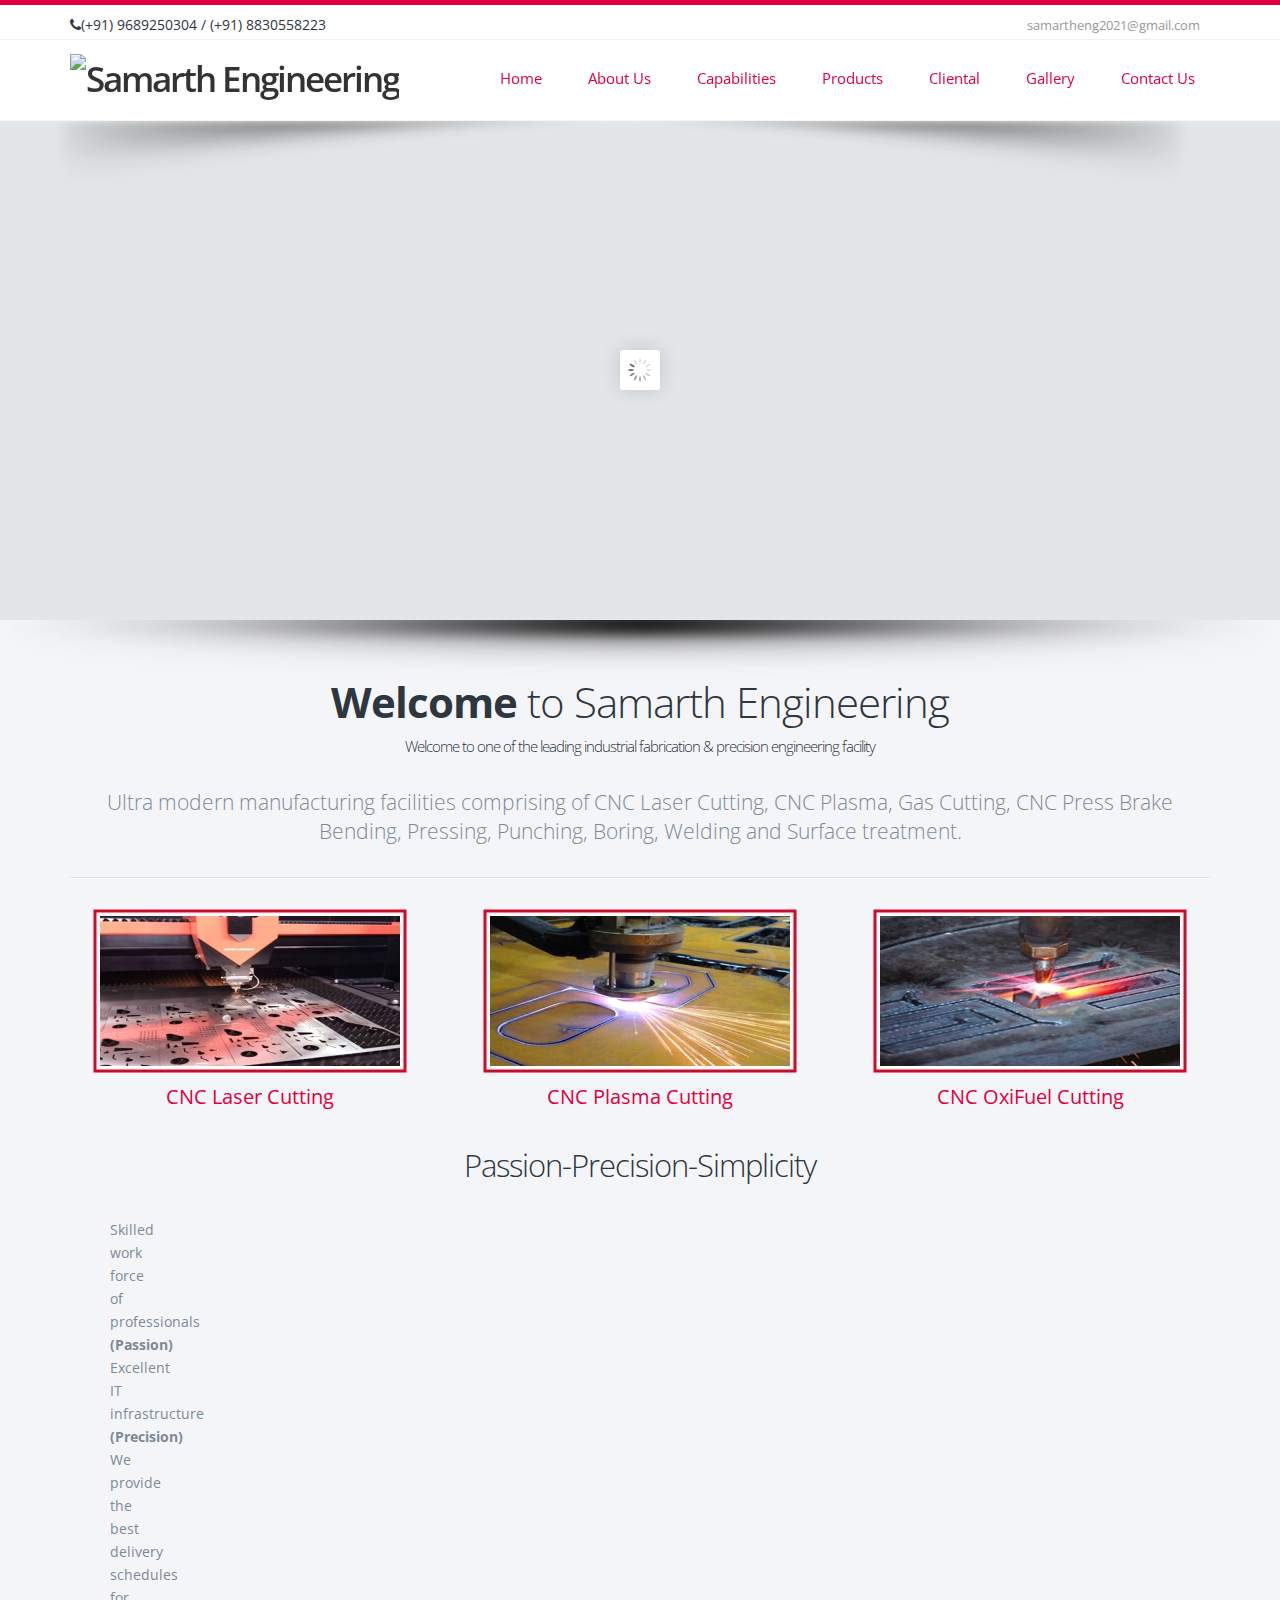
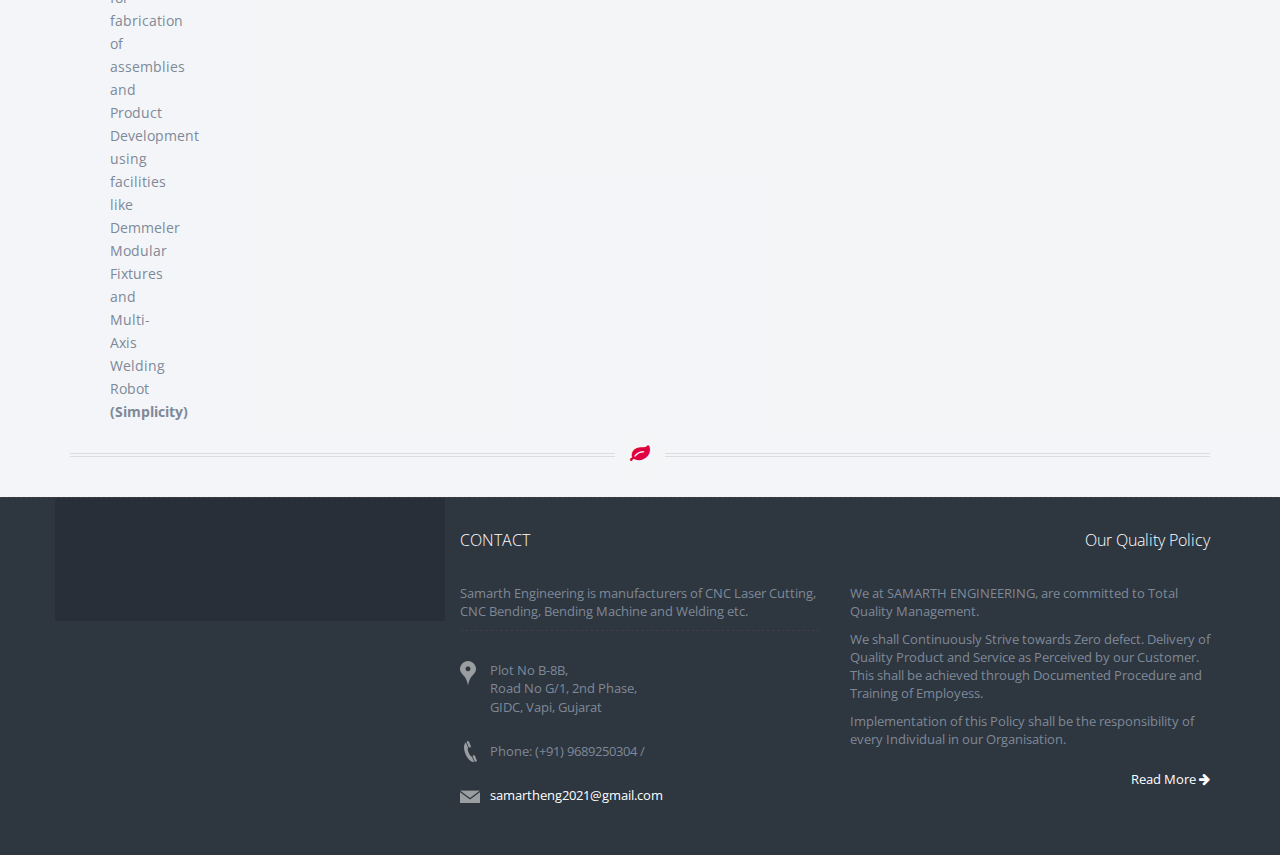
==== commit 00108917: "insert" ====
--- a/www.samartheng.com/index.html
+++ b/www.samartheng.com/index.html
@@ -55,7 +55,7 @@
 
                 <!-- PHONE/EMAIL -->
                 <span class="quick-contact pull-left">
-                    <i class="fa fa-phone"></i>(+91) 9689250304 /<!-- (+91) 8830558223-->
+                    <i class="fa fa-phone"></i>(+91) 9689250304 / (+91) 8830558223
                 </span>
                 <!-- /PHONE/EMAIL -->
 
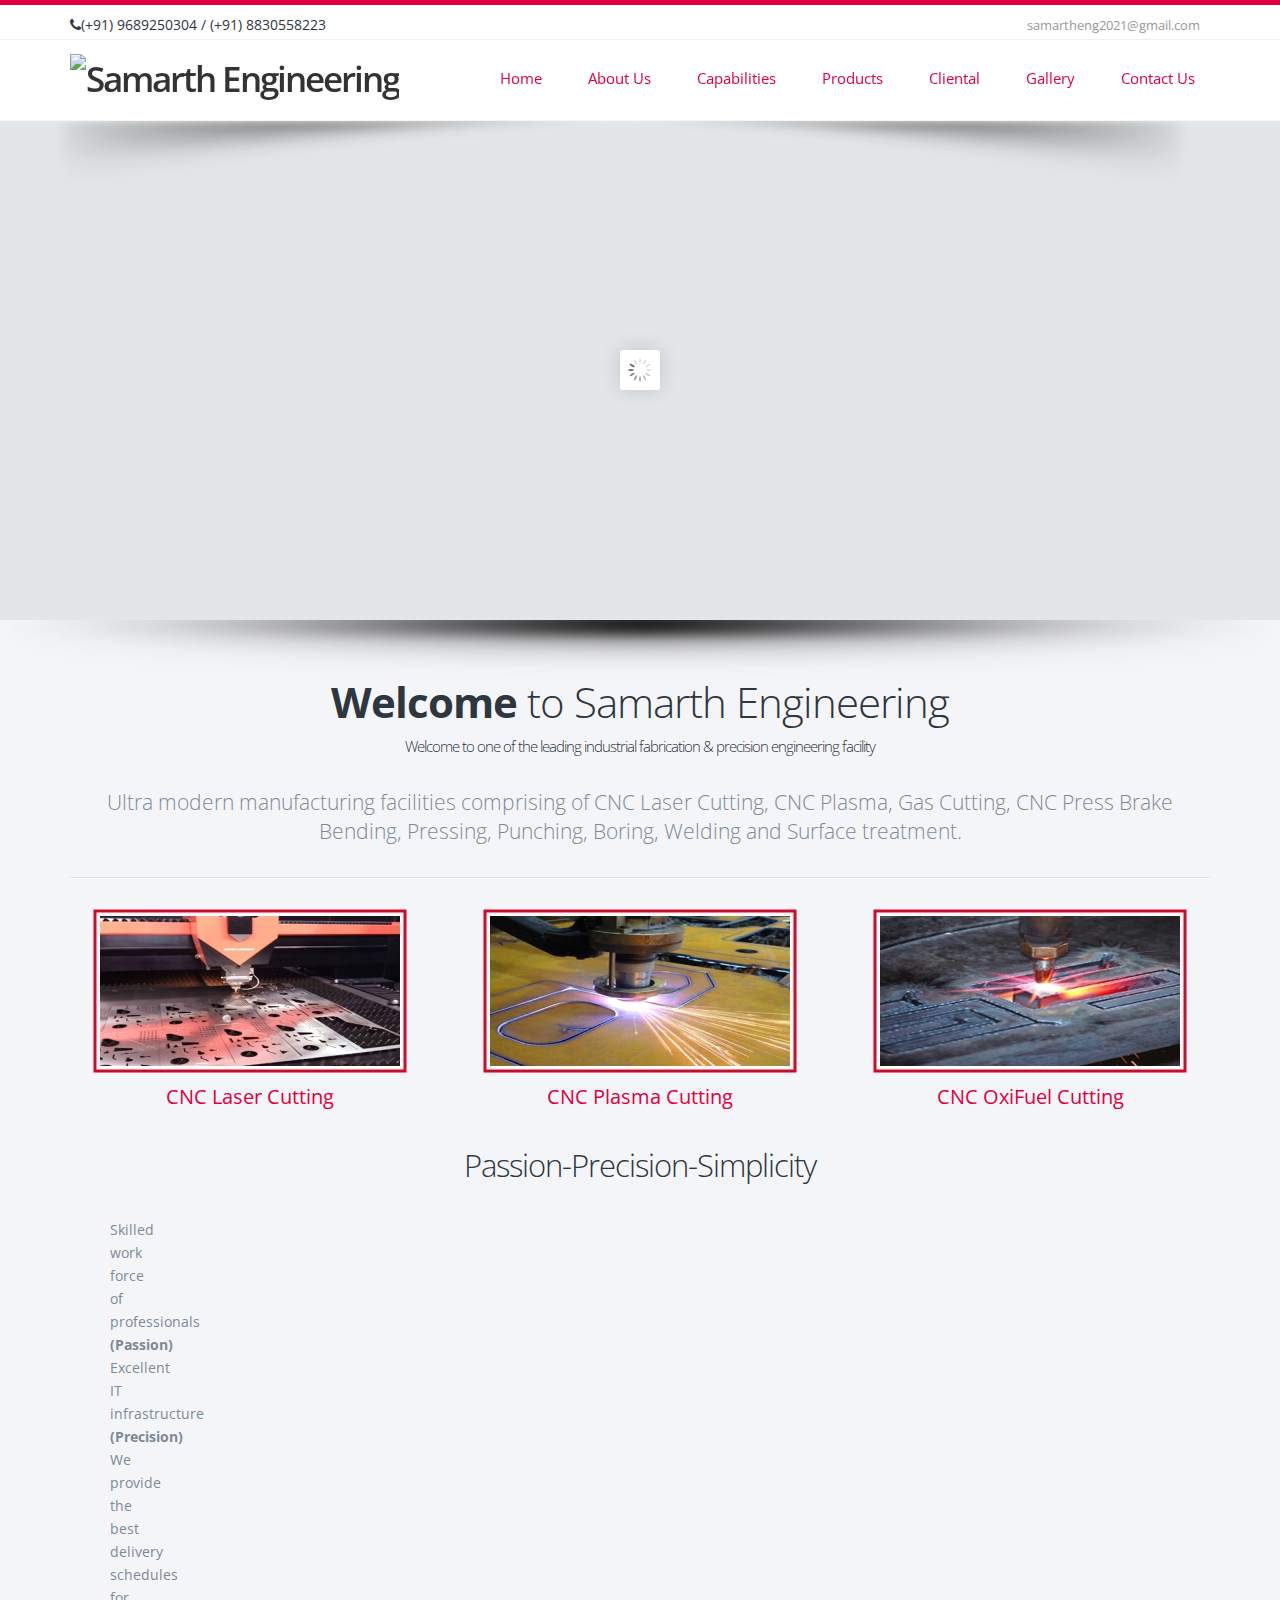
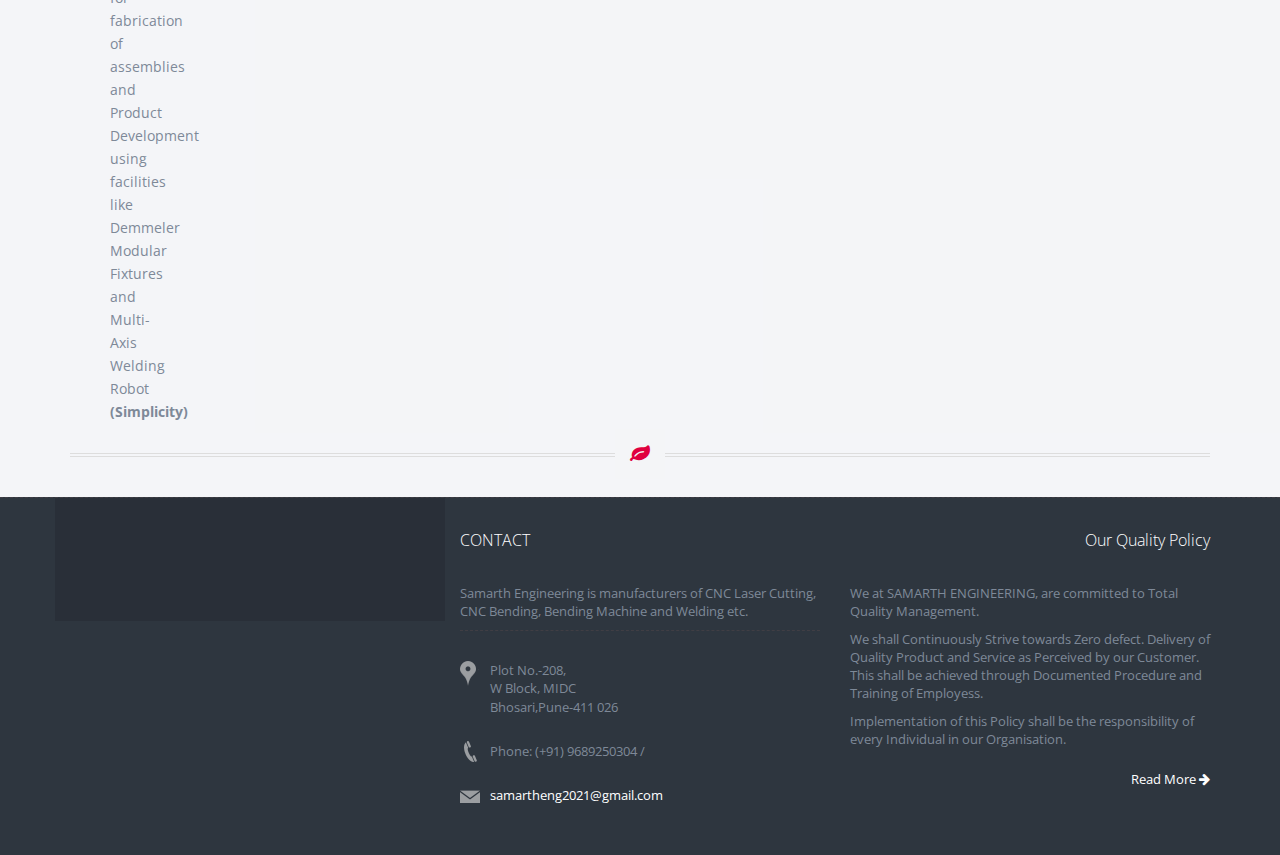
==== commit edbf6e2d: "change" ====
--- a/www.samartheng.com/index.html
+++ b/www.samartheng.com/index.html
@@ -413,9 +413,9 @@
                             </p>
                             <address class="font-opensans">
                                 <ul>
-                                    <li class="footer-sprite address">Plot No B-8B,<br />
-                                        Road No G/1, 2nd Phase,<br />
-                                        GIDC, Vapi, Gujarat
+                                    <li class="footer-sprite address">Plot No.-208,<br />
+                                        W Block, MIDC<br />
+                                        Bhosari,Pune-411 026
                                     </li>
                                     <li class="footer-sprite phone">Phone: (+91) 9689250304 /<!-- (+91) 8830558223-->
                                     </li>
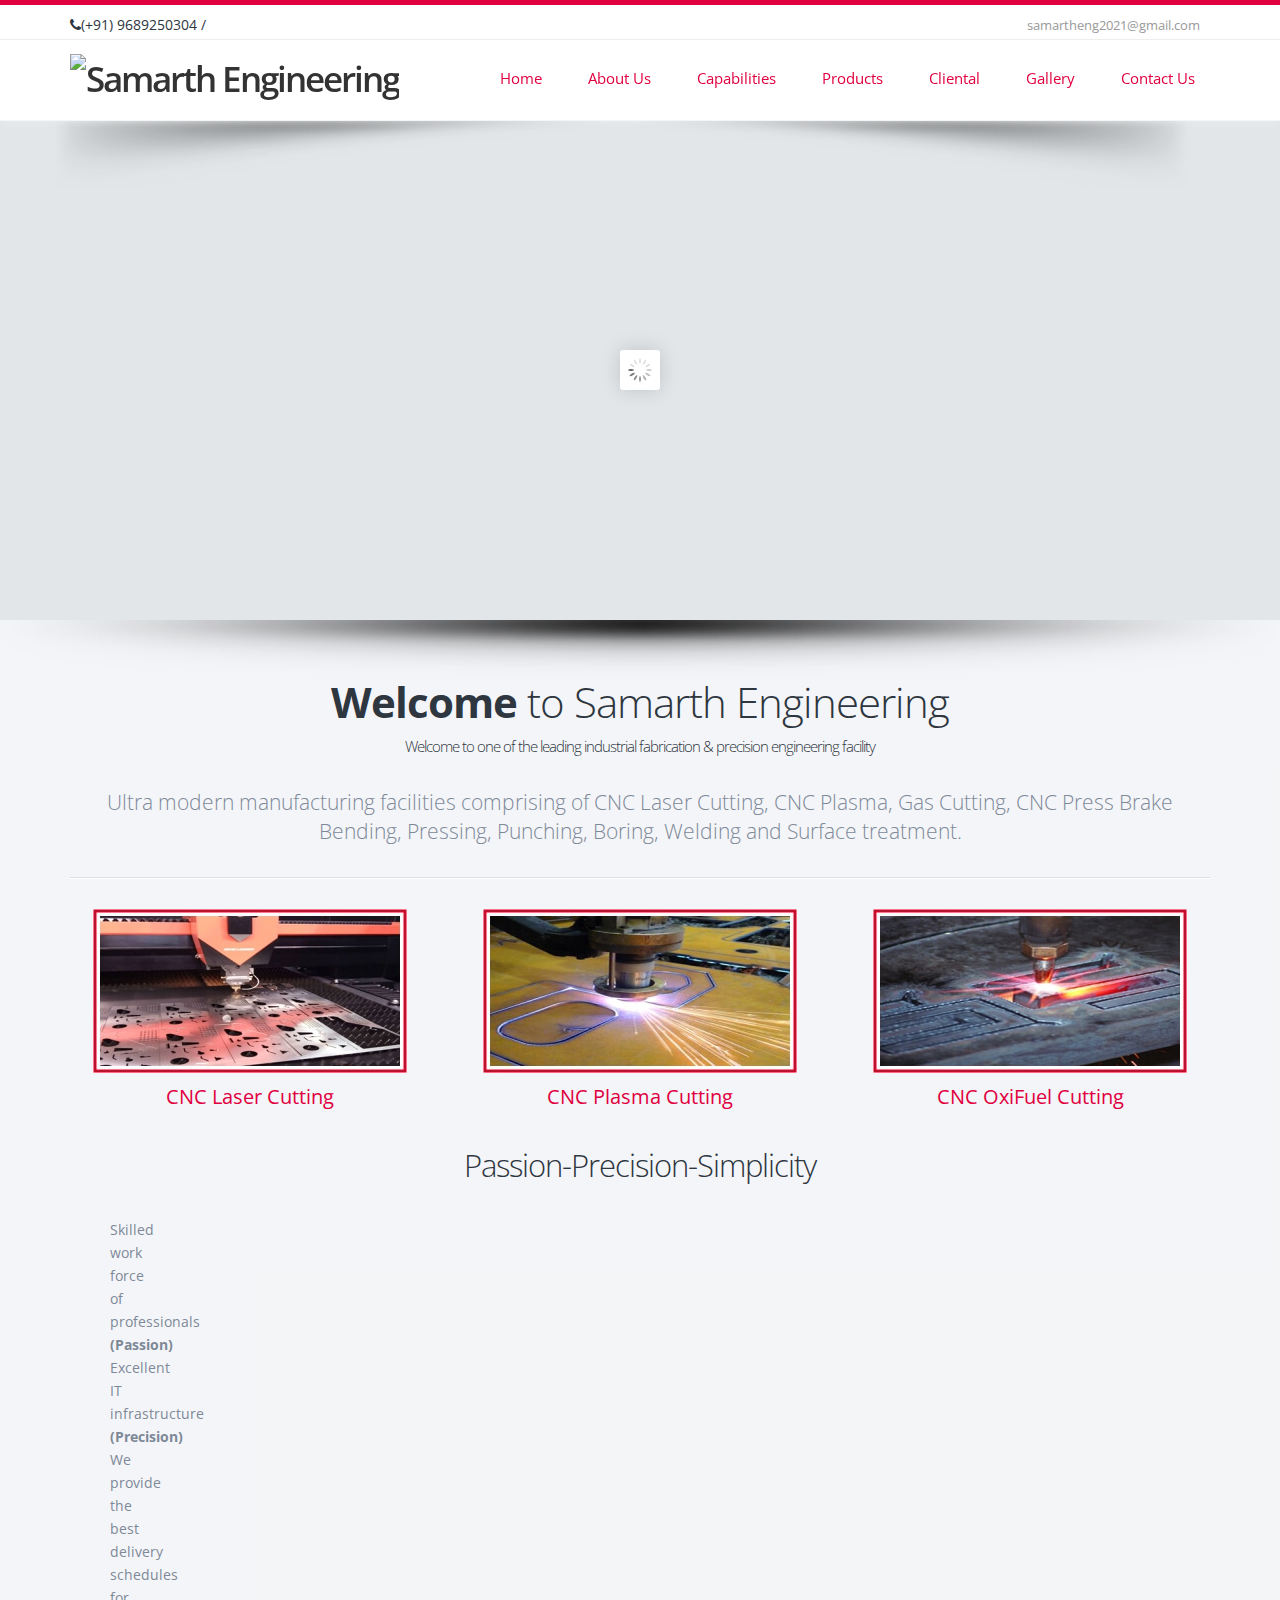
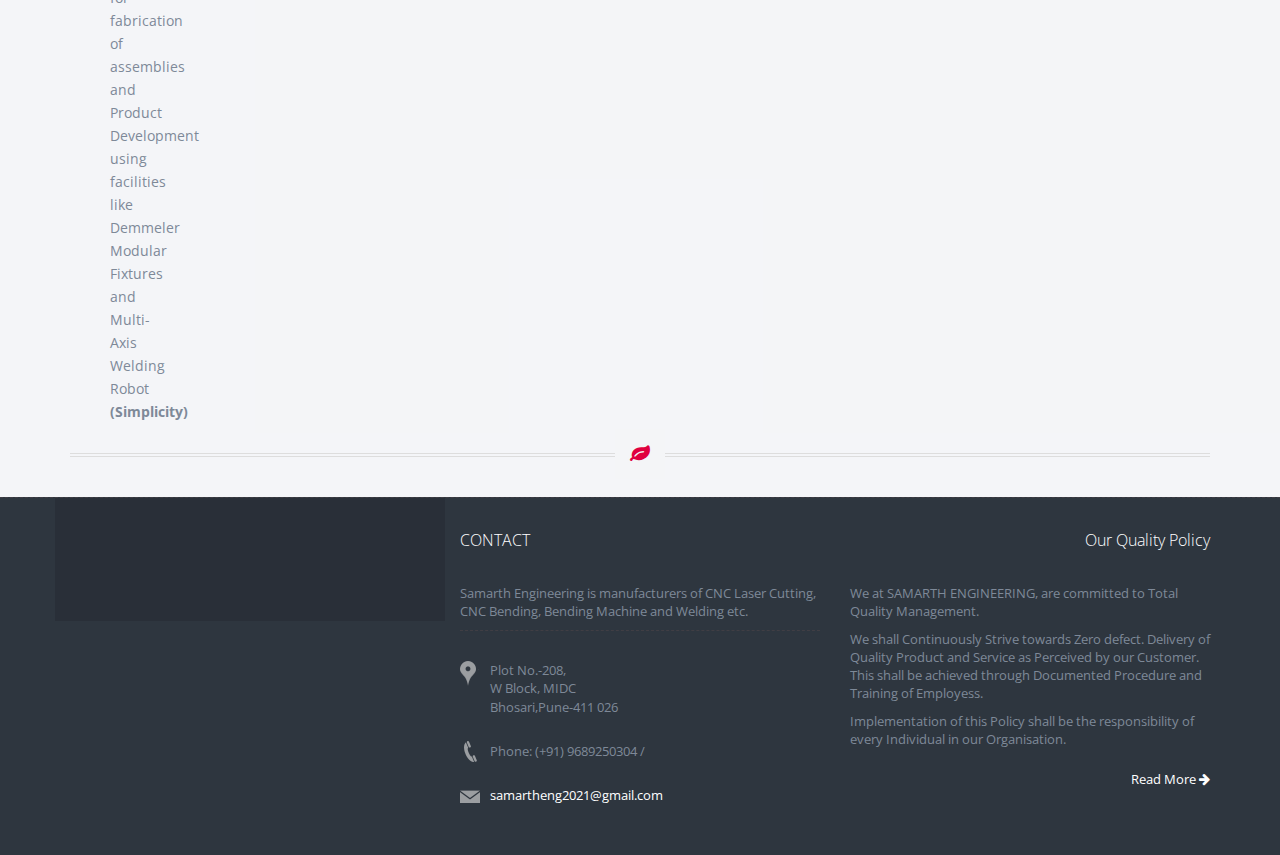
==== commit 6550b18a: "Update index.html" ====
--- a/www.samartheng.com/index.html
+++ b/www.samartheng.com/index.html
@@ -55,7 +55,7 @@
 
                 <!-- PHONE/EMAIL -->
                 <span class="quick-contact pull-left">
-                    <i class="fa fa-phone"></i>(+91) 9689250304 / (+91) 8830558223
+                    <i class="fa fa-phone"></i>(+91) 9689250304 / 
                 </span>
                 <!-- /PHONE/EMAIL -->
 
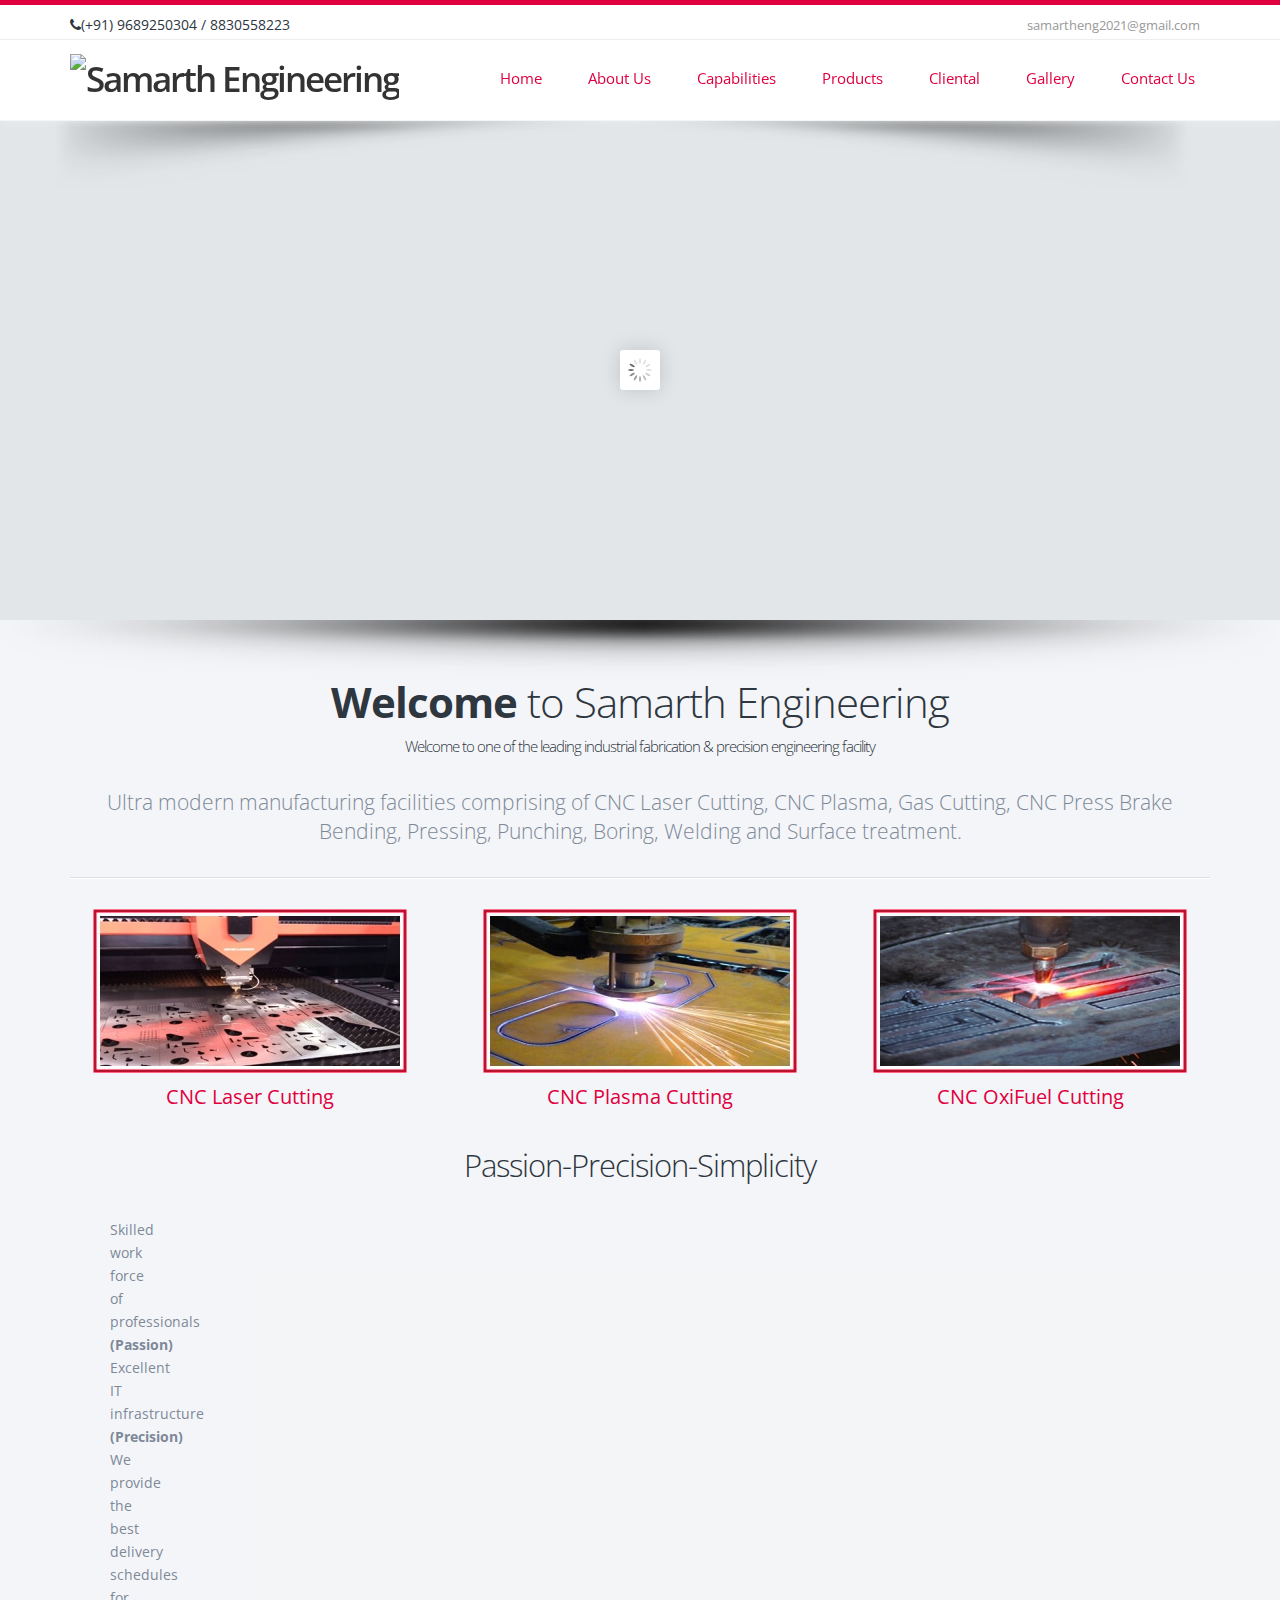
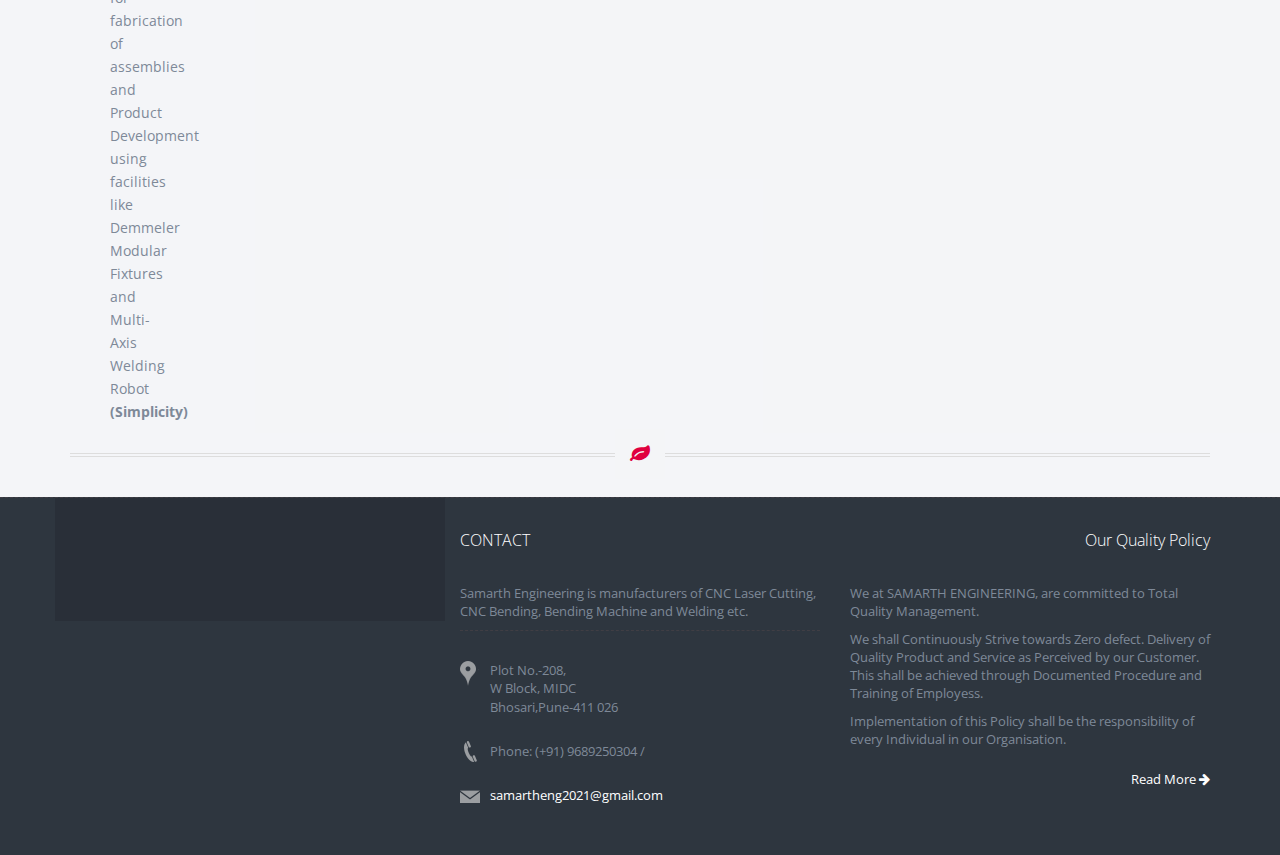
==== commit bb1906e5: "Update index.html" ====
--- a/www.samartheng.com/index.html
+++ b/www.samartheng.com/index.html
@@ -55,7 +55,7 @@
 
                 <!-- PHONE/EMAIL -->
                 <span class="quick-contact pull-left">
-                    <i class="fa fa-phone"></i>(+91) 9689250304 / 
+                    <i class="fa fa-phone"></i>(+91) 9689250304 / 8830558223
                 </span>
                 <!-- /PHONE/EMAIL -->
 
